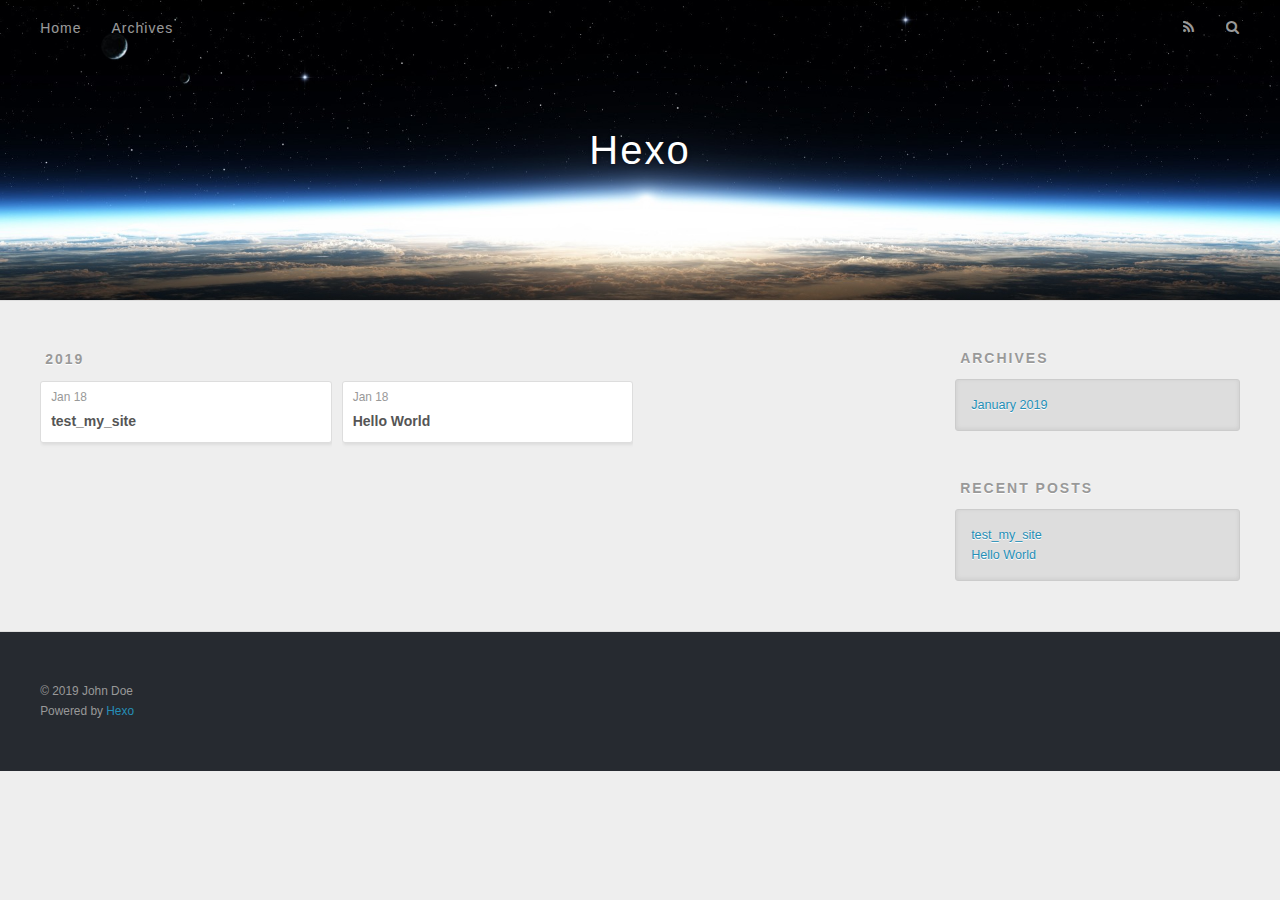
==== archives/index.html @ bf6354a6 "Site updated: 2019-01-18 15:36:28" ====
<!DOCTYPE html>
<html>
<head><meta name="generator" content="Hexo 3.8.0">
  <meta charset="utf-8">
  

  
  <title>Archives | Hexo</title>
  <meta name="viewport" content="width=device-width, initial-scale=1, maximum-scale=1">
  <meta property="og:type" content="website">
<meta property="og:title" content="Hexo">
<meta property="og:url" content="http://yoursite.com/archives/index.html">
<meta property="og:site_name" content="Hexo">
<meta property="og:locale" content="default">
<meta name="twitter:card" content="summary">
<meta name="twitter:title" content="Hexo">
  
    <link rel="alternate" href="/atom.xml" title="Hexo" type="application/atom+xml">
  
  
    <link rel="icon" href="/favicon.png">
  
  
    <link href="//fonts.googleapis.com/css?family=Source+Code+Pro" rel="stylesheet" type="text/css">
  
  <link rel="stylesheet" href="/css/style.css">
</head>
</html>
<body>
  <div id="container">
    <div id="wrap">
      <header id="header">
  <div id="banner"></div>
  <div id="header-outer" class="outer">
    <div id="header-title" class="inner">
      <h1 id="logo-wrap">
        <a href="/" id="logo">Hexo</a>
      </h1>
      
    </div>
    <div id="header-inner" class="inner">
      <nav id="main-nav">
        <a id="main-nav-toggle" class="nav-icon"></a>
        
          <a class="main-nav-link" href="/">Home</a>
        
          <a class="main-nav-link" href="/archives">Archives</a>
        
      </nav>
      <nav id="sub-nav">
        
          <a id="nav-rss-link" class="nav-icon" href="/atom.xml" title="RSS Feed"></a>
        
        <a id="nav-search-btn" class="nav-icon" title="Search"></a>
      </nav>
      <div id="search-form-wrap">
        <form action="//google.com/search" method="get" accept-charset="UTF-8" class="search-form"><input type="search" name="q" class="search-form-input" placeholder="Search"><button type="submit" class="search-form-submit">&#xF002;</button><input type="hidden" name="sitesearch" value="http://yoursite.com"></form>
      </div>
    </div>
  </div>
</header>
      <div class="outer">
        <section id="main">
  
  
    
    
      
      
      <section class="archives-wrap">
        <div class="archive-year-wrap">
          <a href="/archives/2019" class="archive-year">2019</a>
        </div>
        <div class="archives">
    
    <article class="archive-article archive-type-post">
  <div class="archive-article-inner">
    <header class="archive-article-header">
      <a href="/2019/01/18/test-my-site/" class="archive-article-date">
  <time datetime="2019-01-18T02:14:24.000Z" itemprop="datePublished">Jan 18</time>
</a>
      
  
    <h1 itemprop="name">
      <a class="archive-article-title" href="/2019/01/18/test-my-site/">test_my_site</a>
    </h1>
  

    </header>
  </div>
</article>
  
    
    
    <article class="archive-article archive-type-post">
  <div class="archive-article-inner">
    <header class="archive-article-header">
      <a href="/2019/01/18/hello-world/" class="archive-article-date">
  <time datetime="2019-01-18T02:12:15.030Z" itemprop="datePublished">Jan 18</time>
</a>
      
  
    <h1 itemprop="name">
      <a class="archive-article-title" href="/2019/01/18/hello-world/">Hello World</a>
    </h1>
  

    </header>
  </div>
</article>
  
  
    </div></section>
  


</section>
        
          <aside id="sidebar">
  
    

  
    

  
    
  
    
  <div class="widget-wrap">
    <h3 class="widget-title">Archives</h3>
    <div class="widget">
      <ul class="archive-list"><li class="archive-list-item"><a class="archive-list-link" href="/archives/2019/01/">January 2019</a></li></ul>
    </div>
  </div>


  
    
  <div class="widget-wrap">
    <h3 class="widget-title">Recent Posts</h3>
    <div class="widget">
      <ul>
        
          <li>
            <a href="/2019/01/18/test-my-site/">test_my_site</a>
          </li>
        
          <li>
            <a href="/2019/01/18/hello-world/">Hello World</a>
          </li>
        
      </ul>
    </div>
  </div>

  
</aside>
        
      </div>
      <footer id="footer">
  
  <div class="outer">
    <div id="footer-info" class="inner">
      &copy; 2019 John Doe<br>
      Powered by <a href="http://hexo.io/" target="_blank">Hexo</a>
    </div>
  </div>
</footer>
    </div>
    <nav id="mobile-nav">
  
    <a href="/" class="mobile-nav-link">Home</a>
  
    <a href="/archives" class="mobile-nav-link">Archives</a>
  
</nav>
    

<script src="//ajax.googleapis.com/ajax/libs/jquery/2.0.3/jquery.min.js"></script>


  <link rel="stylesheet" href="/fancybox/jquery.fancybox.css">
  <script src="/fancybox/jquery.fancybox.pack.js"></script>


<script src="/js/script.js"></script>



  </div>
</body>
</html>
---- css/style.css ----
body {
  width: 100%;
}
body:before,
body:after {
  content: "";
  display: table;
}
body:after {
  clear: both;
}
html,
body,
div,
span,
applet,
object,
iframe,
h1,
h2,
h3,
h4,
h5,
h6,
p,
blockquote,
pre,
a,
abbr,
acronym,
address,
big,
cite,
code,
del,
dfn,
em,
img,
ins,
kbd,
q,
s,
samp,
small,
strike,
strong,
sub,
sup,
tt,
var,
dl,
dt,
dd,
ol,
ul,
li,
fieldset,
form,
label,
legend,
table,
caption,
tbody,
tfoot,
thead,
tr,
th,
td {
  margin: 0;
  padding: 0;
  border: 0;
  outline: 0;
  font-weight: inherit;
  font-style: inherit;
  font-family: inherit;
  font-size: 100%;
  vertical-align: baseline;
}
body {
  line-height: 1;
  color: #000;
  background: #fff;
}
ol,
ul {
  list-style: none;
}
table {
  border-collapse: separate;
  border-spacing: 0;
  vertical-align: middle;
}
caption,
th,
td {
  text-align: left;
  font-weight: normal;
  vertical-align: middle;
}
a img {
  border: none;
}
input,
button {
  margin: 0;
  padding: 0;
}
input::-moz-focus-inner,
button::-moz-focus-inner {
  border: 0;
  padding: 0;
}
@font-face {
  font-family: FontAwesome;
  font-style: normal;
  font-weight: normal;
  src: url("fonts/fontawesome-webfont.eot?v=#4.0.3");
  src: url("fonts/fontawesome-webfont.eot?#iefix&v=#4.0.3") format("embedded-opentype"), url("fonts/fontawesome-webfont.woff?v=#4.0.3") format("woff"), url("fonts/fontawesome-webfont.ttf?v=#4.0.3") format("truetype"), url("fonts/fontawesome-webfont.svg#fontawesomeregular?v=#4.0.3") format("svg");
}
html,
body,
#container {
  height: 100%;
}
body {
  background: #eee;
  font: 14px -apple-system, BlinkMacSystemFont, "Segoe UI", "Roboto", "Oxygen", "Ubuntu", "Cantarell", "Fira Sans", "Droid Sans", "Helvetica Neue", sans-serif;
  -webkit-text-size-adjust: 100%;
}
.outer {
  max-width: 1220px;
  margin: 0 auto;
  padding: 0 20px;
}
.outer:before,
.outer:after {
  content: "";
  display: table;
}
.outer:after {
  clear: both;
}
.inner {
  display: inline;
  float: left;
  width: 98.33333333333333%;
  margin: 0 0.833333333333333%;
}
.left,
.alignleft {
  float: left;
}
.right,
.alignright {
  float: right;
}
.clear {
  clear: both;
}
#container {
  position: relative;
}
.mobile-nav-on {
  overflow: hidden;
}
#wrap {
  height: 100%;
  width: 100%;
  position: absolute;
  top: 0;
  left: 0;
  -webkit-transition: 0.2s ease-out;
  -moz-transition: 0.2s ease-out;
  -ms-transition: 0.2s ease-out;
  transition: 0.2s ease-out;
  z-index: 1;
  background: #eee;
}
.mobile-nav-on #wrap {
  left: 280px;
}
@media screen and (min-width: 768px) {
  #main {
    display: inline;
    float: left;
    width: 73.33333333333333%;
    margin: 0 0.833333333333333%;
  }
}
.article-date,
.article-category-link,
.archive-year,
.widget-title {
  text-decoration: none;
  text-transform: uppercase;
  letter-spacing: 2px;
  color: #999;
  margin-bottom: 1em;
  margin-left: 5px;
  line-height: 1em;
  text-shadow: 0 1px #fff;
  font-weight: bold;
}
.article-inner,
.archive-article-inner {
  background: #fff;
  -webkit-box-shadow: 1px 2px 3px #ddd;
  box-shadow: 1px 2px 3px #ddd;
  border: 1px solid #ddd;
  border-radius: 3px;
}
.article-entry h1,
.widget h1 {
  font-size: 2em;
}
.article-entry h2,
.widget h2 {
  font-size: 1.5em;
}
.article-entry h3,
.widget h3 {
  font-size: 1.3em;
}
.article-entry h4,
.widget h4 {
  font-size: 1.2em;
}
.article-entry h5,
.widget h5 {
  font-size: 1em;
}
.article-entry h6,
.widget h6 {
  font-size: 1em;
  color: #999;
}
.article-entry hr,
.widget hr {
  border: 1px dashed #ddd;
}
.article-entry strong,
.widget strong {
  font-weight: bold;
}
.article-entry em,
.widget em,
.article-entry cite,
.widget cite {
  font-style: italic;
}
.article-entry sup,
.widget sup,
.article-entry sub,
.widget sub {
  font-size: 0.75em;
  line-height: 0;
  position: relative;
  vertical-align: baseline;
}
.article-entry sup,
.widget sup {
  top: -0.5em;
}
.article-entry sub,
.widget sub {
  bottom: -0.2em;
}
.article-entry small,
.widget small {
  font-size: 0.85em;
}
.article-entry acronym,
.widget acronym,
.article-entry abbr,
.widget abbr {
  border-bottom: 1px dotted;
}
.article-entry ul,
.widget ul,
.article-entry ol,
.widget ol,
.article-entry dl,
.widget dl {
  margin: 0 20px;
  line-height: 1.6em;
}
.article-entry ul ul,
.widget ul ul,
.article-entry ol ul,
.widget ol ul,
.article-entry ul ol,
.widget ul ol,
.article-entry ol ol,
.widget ol ol {
  margin-top: 0;
  margin-bottom: 0;
}
.article-entry ul,
.widget ul {
  list-style: disc;
}
.article-entry ol,
.widget ol {
  list-style: decimal;
}
.article-entry dt,
.widget dt {
  font-weight: bold;
}
#header {
  height: 300px;
  position: relative;
  border-bottom: 1px solid #ddd;
}
#header:before,
#header:after {
  content: "";
  position: absolute;
  left: 0;
  right: 0;
  height: 40px;
}
#header:before {
  top: 0;
  background: -webkit-linear-gradient(rgba(0,0,0,0.2), transparent);
  background: -moz-linear-gradient(rgba(0,0,0,0.2), transparent);
  background: -ms-linear-gradient(rgba(0,0,0,0.2), transparent);
  background: linear-gradient(rgba(0,0,0,0.2), transparent);
}
#header:after {
  bottom: 0;
  background: -webkit-linear-gradient(transparent, rgba(0,0,0,0.2));
  background: -moz-linear-gradient(transparent, rgba(0,0,0,0.2));
  background: -ms-linear-gradient(transparent, rgba(0,0,0,0.2));
  background: linear-gradient(transparent, rgba(0,0,0,0.2));
}
#header-outer {
  height: 100%;
  position: relative;
}
#header-inner {
  position: relative;
  overflow: hidden;
}
#banner {
  position: absolute;
  top: 0;
  left: 0;
  width: 100%;
  height: 100%;
  background: url("images/banner.jpg") center #000;
  -webkit-background-size: cover;
  -moz-background-size: cover;
  background-size: cover;
  z-index: -1;
}
#header-title {
  text-align: center;
  height: 40px;
  position: absolute;
  top: 50%;
  left: 0;
  margin-top: -20px;
}
#logo,
#subtitle {
  text-decoration: none;
  color: #fff;
  font-weight: 300;
  text-shadow: 0 1px 4px rgba(0,0,0,0.3);
}
#logo {
  font-size: 40px;
  line-height: 40px;
  letter-spacing: 2px;
}
#subtitle {
  font-size: 16px;
  line-height: 16px;
  letter-spacing: 1px;
}
#subtitle-wrap {
  margin-top: 16px;
}
#main-nav {
  float: left;
  margin-left: -15px;
}
.nav-icon,
.main-nav-link {
  float: left;
  color: #fff;
  opacity: 0.6;
  text-decoration: none;
  text-shadow: 0 1px rgba(0,0,0,0.2);
  -webkit-transition: opacity 0.2s;
  -moz-transition: opacity 0.2s;
  -ms-transition: opacity 0.2s;
  transition: opacity 0.2s;
  display: block;
  padding: 20px 15px;
}
.nav-icon:hover,
.main-nav-link:hover {
  opacity: 1;
}
.nav-icon {
  font-family: FontAwesome;
  text-align: center;
  font-size: 14px;
  width: 14px;
  height: 14px;
  padding: 20px 15px;
  position: relative;
  cursor: pointer;
}
.main-nav-link {
  font-weight: 300;
  letter-spacing: 1px;
}
@media screen and (max-width: 479px) {
  .main-nav-link {
    display: none;
  }
}
#main-nav-toggle {
  display: none;
}
#main-nav-toggle:before {
  content: "\f0c9";
}
@media screen and (max-width: 479px) {
  #main-nav-toggle {
    display: block;
  }
}
#sub-nav {
  float: right;
  margin-right: -15px;
}
#nav-rss-link:before {
  content: "\f09e";
}
#nav-search-btn:before {
  content: "\f002";
}
#search-form-wrap {
  position: absolute;
  top: 15px;
  width: 150px;
  height: 30px;
  right: -150px;
  opacity: 0;
  -webkit-transition: 0.2s ease-out;
  -moz-transition: 0.2s ease-out;
  -ms-transition: 0.2s ease-out;
  transition: 0.2s ease-out;
}
#search-form-wrap.on {
  opacity: 1;
  right: 0;
}
@media screen and (max-width: 479px) {
  #search-form-wrap {
    width: 100%;
    right: -100%;
  }
}
.search-form {
  position: absolute;
  top: 0;
  left: 0;
  right: 0;
  background: #fff;
  padding: 5px 15px;
  border-radius: 15px;
  -webkit-box-shadow: 0 0 10px rgba(0,0,0,0.3);
  box-shadow: 0 0 10px rgba(0,0,0,0.3);
}
.search-form-input {
  border: none;
  background: none;
  color: #555;
  width: 100%;
  font: 13px -apple-system, BlinkMacSystemFont, "Segoe UI", "Roboto", "Oxygen", "Ubuntu", "Cantarell", "Fira Sans", "Droid Sans", "Helvetica Neue", sans-serif;
  outline: none;
}
.search-form-input::-webkit-search-results-decoration,
.search-form-input::-webkit-search-cancel-button {
  -webkit-appearance: none;
}
.search-form-submit {
  position: absolute;
  top: 50%;
  right: 10px;
  margin-top: -7px;
  font: 13px FontAwesome;
  border: none;
  background: none;
  color: #bbb;
  cursor: pointer;
}
.search-form-submit:hover,
.search-form-submit:focus {
  color: #777;
}
.article {
  margin: 50px 0;
}
.article-inner {
  overflow: hidden;
}
.article-meta:before,
.article-meta:after {
  content: "";
  display: table;
}
.article-meta:after {
  clear: both;
}
.article-date {
  float: left;
}
.article-category {
  float: left;
  line-height: 1em;
  color: #ccc;
  text-shadow: 0 1px #fff;
  margin-left: 8px;
}
.article-category:before {
  content: "\2022";
}
.article-category-link {
  margin: 0 12px 1em;
}
.article-header {
  padding: 20px 20px 0;
}
.article-title {
  text-decoration: none;
  font-size: 2em;
  font-weight: bold;
  color: #555;
  line-height: 1.1em;
  -webkit-transition: color 0.2s;
  -moz-transition: color 0.2s;
  -ms-transition: color 0.2s;
  transition: color 0.2s;
}
a.article-title:hover {
  color: #258fb8;
}
.article-entry {
  color: #555;
  padding: 0 20px;
}
.article-entry:before,
.article-entry:after {
  content: "";
  display: table;
}
.article-entry:after {
  clear: both;
}
.article-entry p,
.article-entry table {
  line-height: 1.6em;
  margin: 1.6em 0;
}
.article-entry h1,
.article-entry h2,
.article-entry h3,
.article-entry h4,
.article-entry h5,
.article-entry h6 {
  font-weight: bold;
}
.article-entry h1,
.article-entry h2,
.article-entry h3,
.article-entry h4,
.article-entry h5,
.article-entry h6 {
  line-height: 1.1em;
  margin: 1.1em 0;
}
.article-entry a {
  color: #258fb8;
  text-decoration: none;
}
.article-entry a:hover {
  text-decoration: underline;
}
.article-entry ul,
.article-entry ol,
.article-entry dl {
  margin-top: 1.6em;
  margin-bottom: 1.6em;
}
.article-entry img,
.article-entry video {
  max-width: 100%;
  height: auto;
  display: block;
  margin: auto;
}
.article-entry iframe {
  border: none;
}
.article-entry table {
  width: 100%;
  border-collapse: collapse;
  border-spacing: 0;
}
.article-entry th {
  font-weight: bold;
  border-bottom: 3px solid #ddd;
  padding-bottom: 0.5em;
}
.article-entry td {
  border-bottom: 1px solid #ddd;
  padding: 10px 0;
}
.article-entry blockquote {
  font-family: Georgia, "Times New Roman", serif;
  font-size: 1.4em;
  margin: 1.6em 20px;
  text-align: center;
}
.article-entry blockquote footer {
  font-size: 14px;
  margin: 1.6em 0;
  font-family: -apple-system, BlinkMacSystemFont, "Segoe UI", "Roboto", "Oxygen", "Ubuntu", "Cantarell", "Fira Sans", "Droid Sans", "Helvetica Neue", sans-serif;
}
.article-entry blockquote footer cite:before {
  content: "—";
  padding: 0 0.5em;
}
.article-entry .pullquote {
  text-align: left;
  width: 45%;
  margin: 0;
}
.article-entry .pullquote.left {
  margin-left: 0.5em;
  margin-right: 1em;
}
.article-entry .pullquote.right {
  margin-right: 0.5em;
  margin-left: 1em;
}
.article-entry .caption {
  color: #999;
  display: block;
  font-size: 0.9em;
  margin-top: 0.5em;
  position: relative;
  text-align: center;
}
.article-entry .video-container {
  position: relative;
  padding-top: 56.25%;
  height: 0;
  overflow: hidden;
}
.article-entry .video-container iframe,
.article-entry .video-container object,
.article-entry .video-container embed {
  position: absolute;
  top: 0;
  left: 0;
  width: 100%;
  height: 100%;
  margin-top: 0;
}
.article-more-link a {
  display: inline-block;
  line-height: 1em;
  padding: 6px 15px;
  border-radius: 15px;
  background: #eee;
  color: #999;
  text-shadow: 0 1px #fff;
  text-decoration: none;
}
.article-more-link a:hover {
  background: #258fb8;
  color: #fff;
  text-decoration: none;
  text-shadow: 0 1px #1e7293;
}
.article-footer {
  font-size: 0.85em;
  line-height: 1.6em;
  border-top: 1px solid #ddd;
  padding-top: 1.6em;
  margin: 0 20px 20px;
}
.article-footer:before,
.article-footer:after {
  content: "";
  display: table;
}
.article-footer:after {
  clear: both;
}
.article-footer a {
  color: #999;
  text-decoration: none;
}
.article-footer a:hover {
  color: #555;
}
.article-tag-list-item {
  float: left;
  margin-right: 10px;
}
.article-tag-list-link:before {
  content: "#";
}
.article-comment-link {
  float: right;
}
.article-comment-link:before {
  content: "\f075";
  font-family: FontAwesome;
  padding-right: 8px;
}
.article-share-link {
  cursor: pointer;
  float: right;
  margin-left: 20px;
}
.article-share-link:before {
  content: "\f064";
  font-family: FontAwesome;
  padding-right: 6px;
}
#article-nav {
  position: relative;
}
#article-nav:before,
#article-nav:after {
  content: "";
  display: table;
}
#article-nav:after {
  clear: both;
}
@media screen and (min-width: 768px) {
  #article-nav {
    margin: 50px 0;
  }
  #article-nav:before {
    width: 8px;
    height: 8px;
    position: absolute;
    top: 50%;
    left: 50%;
    margin-top: -4px;
    margin-left: -4px;
    content: "";
    border-radius: 50%;
    background: #ddd;
    -webkit-box-shadow: 0 1px 2px #fff;
    box-shadow: 0 1px 2px #fff;
  }
}
.article-nav-link-wrap {
  text-decoration: none;
  text-shadow: 0 1px #fff;
  color: #999;
  -webkit-box-sizing: border-box;
  -moz-box-sizing: border-box;
  box-sizing: border-box;
  margin-top: 50px;
  text-align: center;
  display: block;
}
.article-nav-link-wrap:hover {
  color: #555;
}
@media screen and (min-width: 768px) {
  .article-nav-link-wrap {
    width: 50%;
    margin-top: 0;
  }
}
@media screen and (min-width: 768px) {
  #article-nav-newer {
    float: left;
    text-align: right;
    padding-right: 20px;
  }
}
@media screen and (min-width: 768px) {
  #article-nav-older {
    float: right;
    text-align: left;
    padding-left: 20px;
  }
}
.article-nav-caption {
  text-transform: uppercase;
  letter-spacing: 2px;
  color: #ddd;
  line-height: 1em;
  font-weight: bold;
}
#article-nav-newer .article-nav-caption {
  margin-right: -2px;
}
.article-nav-title {
  font-size: 0.85em;
  line-height: 1.6em;
  margin-top: 0.5em;
}
.article-share-box {
  position: absolute;
  display: none;
  background: #fff;
  -webkit-box-shadow: 1px 2px 10px rgba(0,0,0,0.2);
  box-shadow: 1px 2px 10px rgba(0,0,0,0.2);
  border-radius: 3px;
  margin-left: -145px;
  overflow: hidden;
  z-index: 1;
}
.article-share-box.on {
  display: block;
}
.article-share-input {
  width: 100%;
  background: none;
  -webkit-box-sizing: border-box;
  -moz-box-sizing: border-box;
  box-sizing: border-box;
  font: 14px -apple-system, BlinkMacSystemFont, "Segoe UI", "Roboto", "Oxygen", "Ubuntu", "Cantarell", "Fira Sans", "Droid Sans", "Helvetica Neue", sans-serif;
  padding: 0 15px;
  color: #555;
  outline: none;
  border: 1px solid #ddd;
  border-radius: 3px 3px 0 0;
  height: 36px;
  line-height: 36px;
}
.article-share-links {
  background: #eee;
}
.article-share-links:before,
.article-share-links:after {
  content: "";
  display: table;
}
.article-share-links:after {
  clear: both;
}
.article-share-twitter,
.article-share-facebook,
.article-share-pinterest,
.article-share-google {
  width: 50px;
  height: 36px;
  display: block;
  float: left;
  position: relative;
  color: #999;
  text-shadow: 0 1px #fff;
}
.article-share-twitter:before,
.article-share-facebook:before,
.article-share-pinterest:before,
.article-share-google:before {
  font-size: 20px;
  font-family: FontAwesome;
  width: 20px;
  height: 20px;
  position: absolute;
  top: 50%;
  left: 50%;
  margin-top: -10px;
  margin-left: -10px;
  text-align: center;
}
.article-share-twitter:hover,
.article-share-facebook:hover,
.article-share-pinterest:hover,
.article-share-google:hover {
  color: #fff;
}
.article-share-twitter:before {
  content: "\f099";
}
.article-share-twitter:hover {
  background: #00aced;
  text-shadow: 0 1px #008abe;
}
.article-share-facebook:before {
  content: "\f09a";
}
.article-share-facebook:hover {
  background: #3b5998;
  text-shadow: 0 1px #2f477a;
}
.article-share-pinterest:before {
  content: "\f0d2";
}
.article-share-pinterest:hover {
  background: #cb2027;
  text-shadow: 0 1px #a21a1f;
}
.article-share-google:before {
  content: "\f0d5";
}
.article-share-google:hover {
  background: #dd4b39;
  text-shadow: 0 1px #be3221;
}
.article-gallery {
  background: #000;
  position: relative;
}
.article-gallery-photos {
  position: relative;
  overflow: hidden;
}
.article-gallery-img {
  display: none;
  max-width: 100%;
}
.article-gallery-img:first-child {
  display: block;
}
.article-gallery-img.loaded {
  position: absolute;
  display: block;
}
.article-gallery-img img {
  display: block;
  max-width: 100%;
  margin: 0 auto;
}
#comments {
  background: #fff;
  -webkit-box-shadow: 1px 2px 3px #ddd;
  box-shadow: 1px 2px 3px #ddd;
  padding: 20px;
  border: 1px solid #ddd;
  border-radius: 3px;
  margin: 50px 0;
}
#comments a {
  color: #258fb8;
}
.archives-wrap {
  margin: 50px 0;
}
.archives:before,
.archives:after {
  content: "";
  display: table;
}
.archives:after {
  clear: both;
}
.archive-year-wrap {
  margin-bottom: 1em;
}
.archives {
  -webkit-column-gap: 10px;
  -moz-column-gap: 10px;
  column-gap: 10px;
}
@media screen and (min-width: 480px) and (max-width: 767px) {
  .archives {
    -webkit-column-count: 2;
    -moz-column-count: 2;
    column-count: 2;
  }
}
@media screen and (min-width: 768px) {
  .archives {
    -webkit-column-count: 3;
    -moz-column-count: 3;
    column-count: 3;
  }
}
.archive-article {
  -webkit-column-break-inside: avoid;
  page-break-inside: avoid;
  overflow: hidden;
  break-inside: avoid-column;
}
.archive-article-inner {
  padding: 10px;
  margin-bottom: 15px;
}
.archive-article-title {
  text-decoration: none;
  font-weight: bold;
  color: #555;
  -webkit-transition: color 0.2s;
  -moz-transition: color 0.2s;
  -ms-transition: color 0.2s;
  transition: color 0.2s;
  line-height: 1.6em;
}
.archive-article-title:hover {
  color: #258fb8;
}
.archive-article-footer {
  margin-top: 1em;
}
.archive-article-date {
  color: #999;
  text-decoration: none;
  font-size: 0.85em;
  line-height: 1em;
  margin-bottom: 0.5em;
  display: block;
}
#page-nav {
  margin: 50px auto;
  background: #fff;
  -webkit-box-shadow: 1px 2px 3px #ddd;
  box-shadow: 1px 2px 3px #ddd;
  border: 1px solid #ddd;
  border-radius: 3px;
  text-align: center;
  color: #999;
  overflow: hidden;
}
#page-nav:before,
#page-nav:after {
  content: "";
  display: table;
}
#page-nav:after {
  clear: both;
}
#page-nav a,
#page-nav span {
  padding: 10px 20px;
  line-height: 1;
  height: 2ex;
}
#page-nav a {
  color: #999;
  text-decoration: none;
}
#page-nav a:hover {
  background: #999;
  color: #fff;
}
#page-nav .prev {
  float: left;
}
#page-nav .next {
  float: right;
}
#page-nav .page-number {
  display: inline-block;
}
@media screen and (max-width: 479px) {
  #page-nav .page-number {
    display: none;
  }
}
#page-nav .current {
  color: #555;
  font-weight: bold;
}
#page-nav .space {
  color: #ddd;
}
#footer {
  background: #262a30;
  padding: 50px 0;
  border-top: 1px solid #ddd;
  color: #999;
}
#footer a {
  color: #258fb8;
  text-decoration: none;
}
#footer a:hover {
  text-decoration: underline;
}
#footer-info {
  line-height: 1.6em;
  font-size: 0.85em;
}
.article-entry pre,
.article-entry .highlight {
  background: #2d2d2d;
  margin: 0 -20px;
  padding: 15px 20px;
  border-style: solid;
  border-color: #ddd;
  border-width: 1px 0;
  overflow: auto;
  color: #ccc;
  line-height: 22.400000000000002px;
}
.article-entry .highlight .gutter pre,
.article-entry .gist .gist-file .gist-data .line-numbers {
  color: #666;
  font-size: 0.85em;
}
.article-entry pre,
.article-entry code {
  font-family: "Source Code Pro", Consolas, Monaco, Menlo, Consolas, monospace;
}
.article-entry code {
  background: #eee;
  text-shadow: 0 1px #fff;
  padding: 0 0.3em;
}
.article-entry pre code {
  background: none;
  text-shadow: none;
  padding: 0;
}
.article-entry .highlight pre {
  border: none;
  margin: 0;
  padding: 0;
}
.article-entry .highlight table {
  margin: 0;
  width: auto;
}
.article-entry .highlight td {
  border: none;
  padding: 0;
}
.article-entry .highlight figcaption {
  font-size: 0.85em;
  color: #999;
  line-height: 1em;
  margin-bottom: 1em;
}
.article-entry .highlight figcaption:before,
.article-entry .highlight figcaption:after {
  content: "";
  display: table;
}
.article-entry .highlight figcaption:after {
  clear: both;
}
.article-entry .highlight figcaption a {
  float: right;
}
.article-entry .highlight .gutter pre {
  text-align: right;
  padding-right: 20px;
}
.article-entry .highlight .line {
  height: 22.400000000000002px;
}
.article-entry .highlight .line.marked {
  background: #515151;
}
.article-entry .gist {
  margin: 0 -20px;
  border-style: solid;
  border-color: #ddd;
  border-width: 1px 0;
  background: #2d2d2d;
  padding: 15px 20px 15px 0;
}
.article-entry .gist .gist-file {
  border: none;
  font-family: "Source Code Pro", Consolas, Monaco, Menlo, Consolas, monospace;
  margin: 0;
}
.article-entry .gist .gist-file .gist-data {
  background: none;
  border: none;
}
.article-entry .gist .gist-file .gist-data .line-numbers {
  background: none;
  border: none;
  padding: 0 20px 0 0;
}
.article-entry .gist .gist-file .gist-data .line-data {
  padding: 0 !important;
}
.article-entry .gist .gist-file .highlight {
  margin: 0;
  padding: 0;
  border: none;
}
.article-entry .gist .gist-file .gist-meta {
  background: #2d2d2d;
  color: #999;
  font: 0.85em -apple-system, BlinkMacSystemFont, "Segoe UI", "Roboto", "Oxygen", "Ubuntu", "Cantarell", "Fira Sans", "Droid Sans", "Helvetica Neue", sans-serif;
  text-shadow: 0 0;
  padding: 0;
  margin-top: 1em;
  margin-left: 20px;
}
.article-entry .gist .gist-file .gist-meta a {
  color: #258fb8;
  font-weight: normal;
}
.article-entry .gist .gist-file .gist-meta a:hover {
  text-decoration: underline;
}
pre .comment,
pre .title {
  color: #999;
}
pre .variable,
pre .attribute,
pre .tag,
pre .regexp,
pre .ruby .constant,
pre .xml .tag .title,
pre .xml .pi,
pre .xml .doctype,
pre .html .doctype,
pre .css .id,
pre .css .class,
pre .css .pseudo {
  color: #f2777a;
}
pre .number,
pre .preprocessor,
pre .built_in,
pre .literal,
pre .params,
pre .constant {
  color: #f99157;
}
pre .class,
pre .ruby .class .title,
pre .css .rules .attribute {
  color: #9c9;
}
pre .string,
pre .value,
pre .inheritance,
pre .header,
pre .ruby .symbol,
pre .xml .cdata {
  color: #9c9;
}
pre .css .hexcolor {
  color: #6cc;
}
pre .function,
pre .python .decorator,
pre .python .title,
pre .ruby .function .title,
pre .ruby .title .keyword,
pre .perl .sub,
pre .javascript .title,
pre .coffeescript .title {
  color: #69c;
}
pre .keyword,
pre .javascript .function {
  color: #c9c;
}
@media screen and (max-width: 479px) {
  #mobile-nav {
    position: absolute;
    top: 0;
    left: 0;
    width: 280px;
    height: 100%;
    background: #191919;
    border-right: 1px solid #fff;
  }
}
@media screen and (max-width: 479px) {
  .mobile-nav-link {
    display: block;
    color: #999;
    text-decoration: none;
    padding: 15px 20px;
    font-weight: bold;
  }
  .mobile-nav-link:hover {
    color: #fff;
  }
}
@media screen and (min-width: 768px) {
  #sidebar {
    display: inline;
    float: left;
    width: 23.333333333333332%;
    margin: 0 0.833333333333333%;
  }
}
.widget-wrap {
  margin: 50px 0;
}
.widget {
  color: #777;
  text-shadow: 0 1px #fff;
  background: #ddd;
  -webkit-box-shadow: 0 -1px 4px #ccc inset;
  box-shadow: 0 -1px 4px #ccc inset;
  border: 1px solid #ccc;
  padding: 15px;
  border-radius: 3px;
}
.widget a {
  color: #258fb8;
  text-decoration: none;
}
.widget a:hover {
  text-decoration: underline;
}
.widget ul ul,
.widget ol ul,
.widget dl ul,
.widget ul ol,
.widget ol ol,
.widget dl ol,
.widget ul dl,
.widget ol dl,
.widget dl dl {
  margin-left: 15px;
  list-style: disc;
}
.widget {
  line-height: 1.6em;
  word-wrap: break-word;
  font-size: 0.9em;
}
.widget ul,
.widget ol {
  list-style: none;
  margin: 0;
}
.widget ul ul,
.widget ol ul,
.widget ul ol,
.widget ol ol {
  margin: 0 20px;
}
.widget ul ul,
.widget ol ul {
  list-style: disc;
}
.widget ul ol,
.widget ol ol {
  list-style: decimal;
}
.category-list-count,
.tag-list-count,
.archive-list-count {
  padding-left: 5px;
  color: #999;
  font-size: 0.85em;
}
.category-list-count:before,
.tag-list-count:before,
.archive-list-count:before {
  content: "(";
}
.category-list-count:after,
.tag-list-count:after,
.archive-list-count:after {
  content: ")";
}
.tagcloud a {
  margin-right: 5px;
  display: inline-block;
}
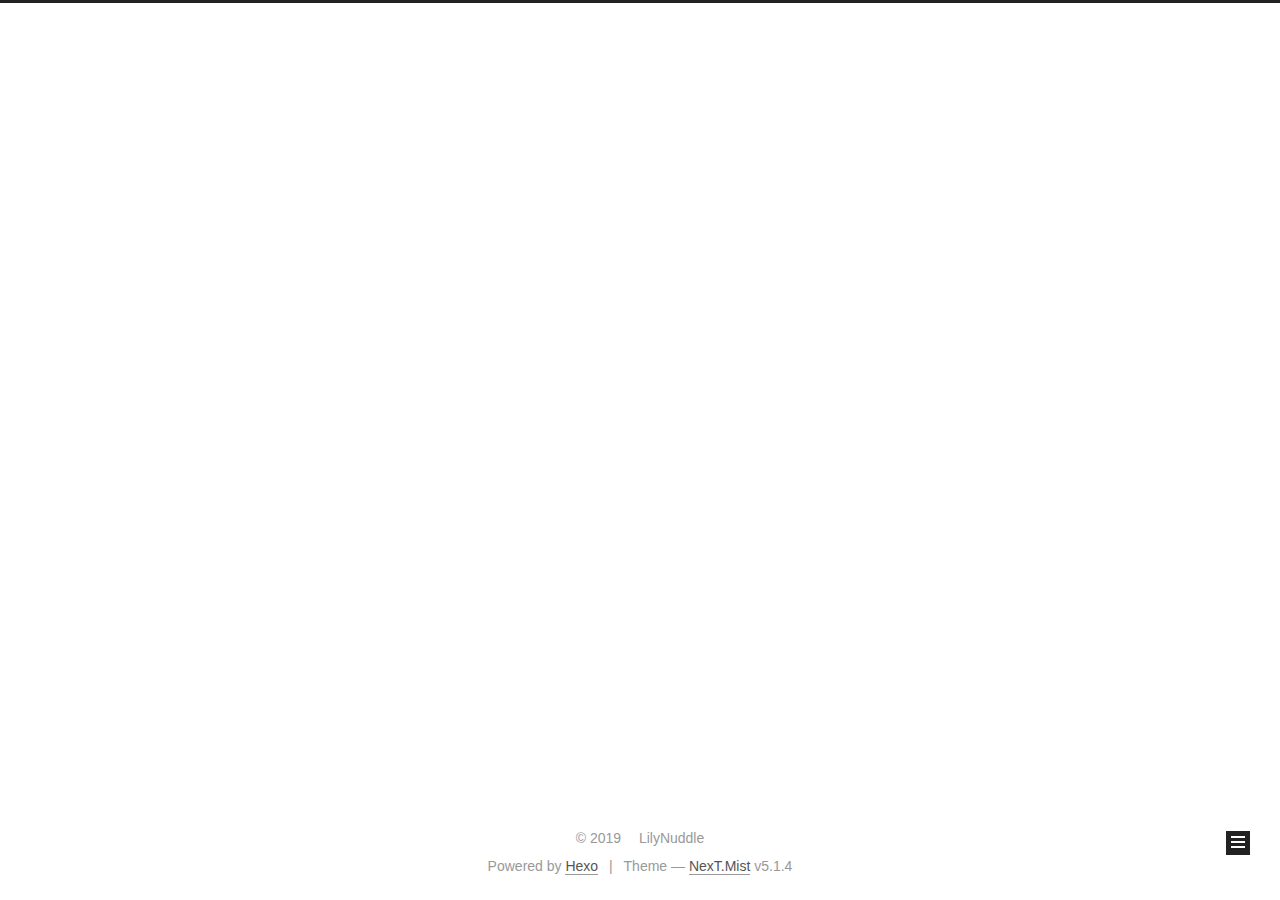
==== commit 587adce2: "Site updated: 2019-09-20 15:23:48" ====
--- a/archives/index.html
+++ b/archives/index.html
@@ -1,193 +1,584 @@
 <!DOCTYPE html>
-<html>
+
+
+
+  
+
+
+<html class="theme-next mist use-motion" lang="">
 <head><meta name="generator" content="Hexo 3.8.0">
-  <meta charset="utf-8">
-  
-
-  
-  <title>Archives | Hexo</title>
-  <meta name="viewport" content="width=device-width, initial-scale=1, maximum-scale=1">
-  <meta property="og:type" content="website">
+  <meta charset="UTF-8">
+<meta http-equiv="X-UA-Compatible" content="IE=edge">
+<meta name="viewport" content="width=device-width, initial-scale=1, maximum-scale=1">
+<meta name="theme-color" content="#222">
+
+
+
+
+
+
+
+
+
+<meta http-equiv="Cache-Control" content="no-transform">
+<meta http-equiv="Cache-Control" content="no-siteapp">
+
+
+
+
+
+
+
+
+
+
+
+
+
+
+
+
+  
+  
+  <link href="/lib/fancybox/source/jquery.fancybox.css?v=2.1.5" rel="stylesheet" type="text/css">
+
+
+
+
+
+
+
+<link href="/lib/font-awesome/css/font-awesome.min.css?v=4.6.2" rel="stylesheet" type="text/css">
+
+<link href="/css/main.css?v=5.1.4" rel="stylesheet" type="text/css">
+
+
+  <link rel="apple-touch-icon" sizes="180x180" href="/images/apple-touch-icon-next.png?v=5.1.4">
+
+
+  <link rel="icon" type="image/png" sizes="32x32" href="/images/favicon-32x32-next.png?v=5.1.4">
+
+
+  <link rel="icon" type="image/png" sizes="16x16" href="/images/favicon-16x16-next.png?v=5.1.4">
+
+
+  <link rel="mask-icon" href="/images/logo.svg?v=5.1.4" color="#222">
+
+
+
+
+
+  <meta name="keywords" content="Hexo, NexT">
+
+
+
+
+
+
+
+
+
+
+<meta property="og:type" content="website">
 <meta property="og:title" content="Hexo">
 <meta property="og:url" content="http://yoursite.com/archives/index.html">
 <meta property="og:site_name" content="Hexo">
 <meta property="og:locale" content="default">
 <meta name="twitter:card" content="summary">
 <meta name="twitter:title" content="Hexo">
-  
-    <link rel="alternate" href="/atom.xml" title="Hexo" type="application/atom+xml">
-  
-  
-    <link rel="icon" href="/favicon.png">
-  
-  
-    <link href="//fonts.googleapis.com/css?family=Source+Code+Pro" rel="stylesheet" type="text/css">
-  
-  <link rel="stylesheet" href="/css/style.css">
+
+
+
+<script type="text/javascript" id="hexo.configurations">
+  var NexT = window.NexT || {};
+  var CONFIG = {
+    root: '/',
+    scheme: 'Mist',
+    version: '5.1.4',
+    sidebar: {"position":"left","display":"post","offset":12,"b2t":false,"scrollpercent":false,"onmobile":false},
+    fancybox: true,
+    tabs: true,
+    motion: {"enable":true,"async":false,"transition":{"post_block":"fadeIn","post_header":"slideDownIn","post_body":"slideDownIn","coll_header":"slideLeftIn","sidebar":"slideUpIn"}},
+    duoshuo: {
+      userId: '0',
+      author: 'Author'
+    },
+    algolia: {
+      applicationID: '',
+      apiKey: '',
+      indexName: '',
+      hits: {"per_page":10},
+      labels: {"input_placeholder":"Search for Posts","hits_empty":"We didn't find any results for the search: ${query}","hits_stats":"${hits} results found in ${time} ms"}
+    }
+  };
+</script>
+
+
+
+  <link rel="canonical" href="http://yoursite.com/archives/">
+
+
+
+
+
+  <title>Archive | Hexo</title>
+  
+
+
+
+
+
+
+
+
 </head>
-</html>
-<body>
-  <div id="container">
-    <div id="wrap">
-      <header id="header">
-  <div id="banner"></div>
-  <div id="header-outer" class="outer">
-    <div id="header-title" class="inner">
-      <h1 id="logo-wrap">
-        <a href="/" id="logo">Hexo</a>
-      </h1>
-      
+
+<body itemscope="" itemtype="http://schema.org/WebPage" lang="default">
+
+  
+  
+    
+  
+
+  <div class="container sidebar-position-left page-archive">
+    <div class="headband"></div>
+
+    <header id="header" class="header" itemscope="" itemtype="http://schema.org/WPHeader">
+      <div class="header-inner"><div class="site-brand-wrapper">
+  <div class="site-meta ">
+    
+
+    <div class="custom-logo-site-title">
+      <a href="/" class="brand" rel="start">
+        <span class="logo-line-before"><i></i></span>
+        <span class="site-title">Hexo</span>
+        <span class="logo-line-after"><i></i></span>
+      </a>
     </div>
-    <div id="header-inner" class="inner">
-      <nav id="main-nav">
-        <a id="main-nav-toggle" class="nav-icon"></a>
-        
-          <a class="main-nav-link" href="/">Home</a>
-        
-          <a class="main-nav-link" href="/archives">Archives</a>
-        
-      </nav>
-      <nav id="sub-nav">
-        
-          <a id="nav-rss-link" class="nav-icon" href="/atom.xml" title="RSS Feed"></a>
-        
-        <a id="nav-search-btn" class="nav-icon" title="Search"></a>
-      </nav>
-      <div id="search-form-wrap">
-        <form action="//google.com/search" method="get" accept-charset="UTF-8" class="search-form"><input type="search" name="q" class="search-form-input" placeholder="Search"><button type="submit" class="search-form-submit">&#xF002;</button><input type="hidden" name="sitesearch" value="http://yoursite.com"></form>
+      
+        <p class="site-subtitle"></p>
+      
+  </div>
+
+  <div class="site-nav-toggle">
+    <button>
+      <span class="btn-bar"></span>
+      <span class="btn-bar"></span>
+      <span class="btn-bar"></span>
+    </button>
+  </div>
+</div>
+
+<nav class="site-nav">
+  
+
+  
+    <ul id="menu" class="menu">
+      
+        
+        <li class="menu-item menu-item-home">
+          <a href="/" rel="section">
+            
+              <i class="menu-item-icon fa fa-fw fa-home"></i> <br>
+            
+            Home
+          </a>
+        </li>
+      
+        
+        <li class="menu-item menu-item-archives">
+          <a href="/archives/" rel="section">
+            
+              <i class="menu-item-icon fa fa-fw fa-archive"></i> <br>
+            
+            Archives
+          </a>
+        </li>
+      
+
+      
+    </ul>
+  
+
+  
+</nav>
+
+
+
+ </div>
+    </header>
+
+    <main id="main" class="main">
+      <div class="main-inner">
+        <div class="content-wrap">
+          <div id="content" class="content">
+            
+
+  
+  
+  
+  <div class="post-block archive">
+    <div id="posts" class="posts-collapse">
+      <span class="archive-move-on"></span>
+
+      <span class="archive-page-counter">
+        
+        
+        
+          
+        
+        Um..! 2 posts in total. Keep on posting.
+      </span>
+
+      
+
+        
+        
+        
+
+        
+          
+          <div class="collection-title">
+            <h1 class="archive-year" id="archive-year-2019">2019</h1>
+          </div>
+        
+        
+
+        
+
+  <article class="post post-type-normal" itemscope="" itemtype="http://schema.org/Article">
+    <header class="post-header">
+
+      <h2 class="post-title">
+        
+            <a class="post-title-link" href="/2019/01/18/test-my-site/" itemprop="url">
+              
+                <span itemprop="name">test_my_site</span>
+              
+            </a>
+        
+      </h2>
+
+      <div class="post-meta">
+        <time class="post-time" itemprop="dateCreated" datetime="2019-01-18T10:14:24+08:00" content="2019-01-18">
+          01-18
+        </time>
       </div>
+
+    </header>
+  </article>
+
+
+
+      
+
+        
+        
+        
+
+        
+        
+
+        
+
+  <article class="post post-type-normal" itemscope="" itemtype="http://schema.org/Article">
+    <header class="post-header">
+
+      <h2 class="post-title">
+        
+            <a class="post-title-link" href="/2019/01/18/hello-world/" itemprop="url">
+              
+                <span itemprop="name">Hello World</span>
+              
+            </a>
+        
+      </h2>
+
+      <div class="post-meta">
+        <time class="post-time" itemprop="dateCreated" datetime="2019-01-18T10:12:15+08:00" content="2019-01-18">
+          01-18
+        </time>
+      </div>
+
+    </header>
+  </article>
+
+
+
+      
+
     </div>
   </div>
-</header>
-      <div class="outer">
-        <section id="main">
-  
-  
-    
-    
-      
-      
-      <section class="archives-wrap">
-        <div class="archive-year-wrap">
-          <a href="/archives/2019" class="archive-year">2019</a>
+  
+  
+  
+
+  
+
+
+
+          </div>
+          
+
+
+          
+
         </div>
-        <div class="archives">
-    
-    <article class="archive-article archive-type-post">
-  <div class="archive-article-inner">
-    <header class="archive-article-header">
-      <a href="/2019/01/18/test-my-site/" class="archive-article-date">
-  <time datetime="2019-01-18T02:14:24.000Z" itemprop="datePublished">Jan 18</time>
-</a>
-      
-  
-    <h1 itemprop="name">
-      <a class="archive-article-title" href="/2019/01/18/test-my-site/">test_my_site</a>
-    </h1>
-  
-
-    </header>
-  </div>
-</article>
-  
-    
-    
-    <article class="archive-article archive-type-post">
-  <div class="archive-article-inner">
-    <header class="archive-article-header">
-      <a href="/2019/01/18/hello-world/" class="archive-article-date">
-  <time datetime="2019-01-18T02:12:15.030Z" itemprop="datePublished">Jan 18</time>
-</a>
-      
-  
-    <h1 itemprop="name">
-      <a class="archive-article-title" href="/2019/01/18/hello-world/">Hello World</a>
-    </h1>
-  
-
-    </header>
-  </div>
-</article>
-  
-  
-    </div></section>
-  
-
-
-</section>
-        
-          <aside id="sidebar">
-  
-    
-
-  
-    
-
-  
-    
-  
-    
-  <div class="widget-wrap">
-    <h3 class="widget-title">Archives</h3>
-    <div class="widget">
-      <ul class="archive-list"><li class="archive-list-item"><a class="archive-list-link" href="/archives/2019/01/">January 2019</a></li></ul>
+        
+          
+  
+  <div class="sidebar-toggle">
+    <div class="sidebar-toggle-line-wrap">
+      <span class="sidebar-toggle-line sidebar-toggle-line-first"></span>
+      <span class="sidebar-toggle-line sidebar-toggle-line-middle"></span>
+      <span class="sidebar-toggle-line sidebar-toggle-line-last"></span>
     </div>
   </div>
 
-
-  
+  <aside id="sidebar" class="sidebar">
     
-  <div class="widget-wrap">
-    <h3 class="widget-title">Recent Posts</h3>
-    <div class="widget">
-      <ul>
-        
-          <li>
-            <a href="/2019/01/18/test-my-site/">test_my_site</a>
-          </li>
-        
-          <li>
-            <a href="/2019/01/18/hello-world/">Hello World</a>
-          </li>
-        
-      </ul>
+    <div class="sidebar-inner">
+
+      
+
+      
+
+      <section class="site-overview-wrap sidebar-panel sidebar-panel-active">
+        <div class="site-overview">
+          <div class="site-author motion-element" itemprop="author" itemscope="" itemtype="http://schema.org/Person">
+            
+              <p class="site-author-name" itemprop="name">LilyNuddle</p>
+              <p class="site-description motion-element" itemprop="description"></p>
+          </div>
+
+          <nav class="site-state motion-element">
+
+            
+              <div class="site-state-item site-state-posts">
+              
+                <a href="/archives/">
+              
+                  <span class="site-state-item-count">2</span>
+                  <span class="site-state-item-name">posts</span>
+                </a>
+              </div>
+            
+
+            
+
+            
+
+          </nav>
+
+          
+
+          
+
+          
+          
+
+          
+          
+
+          
+
+        </div>
+      </section>
+
+      
+
+      
+
     </div>
+  </aside>
+
+
+        
+      </div>
+    </main>
+
+    <footer id="footer" class="footer">
+      <div class="footer-inner">
+        <div class="copyright">&copy; <span itemprop="copyrightYear">2019</span>
+  <span class="with-love">
+    <i class="fa fa-user"></i>
+  </span>
+  <span class="author" itemprop="copyrightHolder">LilyNuddle</span>
+
+  
+</div>
+
+
+  <div class="powered-by">Powered by <a class="theme-link" target="_blank" href="https://hexo.io">Hexo</a></div>
+
+
+
+  <span class="post-meta-divider">|</span>
+
+
+
+  <div class="theme-info">Theme &mdash; <a class="theme-link" target="_blank" href="https://github.com/iissnan/hexo-theme-next">NexT.Mist</a> v5.1.4</div>
+
+
+
+
+        
+
+
+
+
+
+
+
+        
+      </div>
+    </footer>
+
+    
+      <div class="back-to-top">
+        <i class="fa fa-arrow-up"></i>
+        
+      </div>
+    
+
+    
+
   </div>
 
   
-</aside>
-        
-      </div>
-      <footer id="footer">
-  
-  <div class="outer">
-    <div id="footer-info" class="inner">
-      &copy; 2019 John Doe<br>
-      Powered by <a href="http://hexo.io/" target="_blank">Hexo</a>
-    </div>
-  </div>
-</footer>
-    </div>
-    <nav id="mobile-nav">
-  
-    <a href="/" class="mobile-nav-link">Home</a>
-  
-    <a href="/archives" class="mobile-nav-link">Archives</a>
-  
-</nav>
-    
-
-<script src="//ajax.googleapis.com/ajax/libs/jquery/2.0.3/jquery.min.js"></script>
-
-
-  <link rel="stylesheet" href="/fancybox/jquery.fancybox.css">
-  <script src="/fancybox/jquery.fancybox.pack.js"></script>
-
-
-<script src="/js/script.js"></script>
-
-
-
-  </div>
+
+<script type="text/javascript">
+  if (Object.prototype.toString.call(window.Promise) !== '[object Function]') {
+    window.Promise = null;
+  }
+</script>
+
+
+
+
+
+
+
+
+
+  
+
+
+
+
+
+
+
+
+
+
+
+
+  
+  
+    <script type="text/javascript" src="/lib/jquery/index.js?v=2.1.3"></script>
+  
+
+  
+  
+    <script type="text/javascript" src="/lib/fastclick/lib/fastclick.min.js?v=1.0.6"></script>
+  
+
+  
+  
+    <script type="text/javascript" src="/lib/jquery_lazyload/jquery.lazyload.js?v=1.9.7"></script>
+  
+
+  
+  
+    <script type="text/javascript" src="/lib/velocity/velocity.min.js?v=1.2.1"></script>
+  
+
+  
+  
+    <script type="text/javascript" src="/lib/velocity/velocity.ui.min.js?v=1.2.1"></script>
+  
+
+  
+  
+    <script type="text/javascript" src="/lib/fancybox/source/jquery.fancybox.pack.js?v=2.1.5"></script>
+  
+
+
+  
+
+
+  <script type="text/javascript" src="/js/src/utils.js?v=5.1.4"></script>
+
+  <script type="text/javascript" src="/js/src/motion.js?v=5.1.4"></script>
+
+
+
+  
+  
+
+  
+
+  
+
+
+  <script type="text/javascript" src="/js/src/bootstrap.js?v=5.1.4"></script>
+
+
+
+  
+
+
+  
+
+
+
+
+	
+
+
+
+
+
+  
+
+
+
+
+
+  
+
+
+
+
+
+
+
+
+
+
+
+
+  
+
+
+
+
+
+  
+
+  
+
+  
+
+  
+  
+
+  
+
+  
+
+  
+
 </body>
-</html>+</html>
--- a/css/main.css
+++ b/css/main.css
@@ -0,0 +1,2662 @@
+/* normalize.css v3.0.2 | MIT License | git.io/normalize */
+html {
+  font-family: sans-serif; /* 1 */
+  -ms-text-size-adjust: 100%; /* 2 */
+  -webkit-text-size-adjust: 100%; /* 2 */
+}
+body {
+  margin: 0;
+}
+article,
+aside,
+details,
+figcaption,
+figure,
+footer,
+header,
+hgroup,
+main,
+menu,
+nav,
+section,
+summary {
+  display: block;
+}
+audio,
+canvas,
+progress,
+video {
+  display: inline-block; /* 1 */
+  vertical-align: baseline; /* 2 */
+}
+audio:not([controls]) {
+  display: none;
+  height: 0;
+}
+[hidden],
+template {
+  display: none;
+}
+a {
+  background-color: transparent;
+}
+a:active,
+a:hover {
+  outline: 0;
+}
+abbr[title] {
+  border-bottom: 1px dotted;
+}
+b,
+strong {
+  font-weight: bold;
+}
+dfn {
+  font-style: italic;
+}
+h1 {
+  font-size: 2em;
+  margin: 0.67em 0;
+}
+mark {
+  background: #ff0;
+  color: #000;
+}
+small {
+  font-size: 80%;
+}
+sub,
+sup {
+  font-size: 75%;
+  line-height: 0;
+  position: relative;
+  vertical-align: baseline;
+}
+sup {
+  top: -0.5em;
+}
+sub {
+  bottom: -0.25em;
+}
+img {
+  border: 0;
+}
+svg:not(:root) {
+  overflow: hidden;
+}
+figure {
+  margin: 1em 40px;
+}
+hr {
+  -moz-box-sizing: content-box;
+  box-sizing: content-box;
+  height: 0;
+}
+pre {
+  overflow: auto;
+}
+code,
+kbd,
+pre,
+samp {
+  font-family: monospace, monospace;
+  font-size: 1em;
+}
+button,
+input,
+optgroup,
+select,
+textarea {
+  color: inherit; /* 1 */
+  font: inherit; /* 2 */
+  margin: 0; /* 3 */
+}
+button {
+  overflow: visible;
+}
+button,
+select {
+  text-transform: none;
+}
+button,
+html input[type="button"],
+input[type="reset"],
+input[type="submit"] {
+  -webkit-appearance: button; /* 2 */
+  cursor: pointer; /* 3 */
+}
+button[disabled],
+html input[disabled] {
+  cursor: default;
+}
+button::-moz-focus-inner,
+input::-moz-focus-inner {
+  border: 0;
+  padding: 0;
+}
+input {
+  line-height: normal;
+}
+input[type="checkbox"],
+input[type="radio"] {
+  box-sizing: border-box; /* 1 */
+  padding: 0; /* 2 */
+}
+input[type="number"]::-webkit-inner-spin-button,
+input[type="number"]::-webkit-outer-spin-button {
+  height: auto;
+}
+input[type="search"] {
+  -webkit-appearance: textfield; /* 1 */
+  -moz-box-sizing: content-box;
+  -webkit-box-sizing: content-box; /* 2 */
+  box-sizing: content-box;
+}
+input[type="search"]::-webkit-search-cancel-button,
+input[type="search"]::-webkit-search-decoration {
+  -webkit-appearance: none;
+}
+fieldset {
+  border: 1px solid #c0c0c0;
+  margin: 0 2px;
+  padding: 0.35em 0.625em 0.75em;
+}
+legend {
+  border: 0; /* 1 */
+  padding: 0; /* 2 */
+}
+textarea {
+  overflow: auto;
+}
+optgroup {
+  font-weight: bold;
+}
+table {
+  border-collapse: collapse;
+  border-spacing: 0;
+}
+td,
+th {
+  padding: 0;
+}
+::selection {
+  background: #262a30;
+  color: #fff;
+}
+body {
+  position: relative;
+  font-family: 'Lato', "PingFang SC", "Microsoft YaHei", sans-serif;
+  font-size: 14px;
+  line-height: 2;
+  color: #555;
+  background: #fff;
+}
+@media (max-width: 767px) {
+  body {
+    padding-right: 0 !important;
+  }
+}
+@media (min-width: 768px) and (max-width: 991px) {
+  body {
+    padding-right: 0 !important;
+  }
+}
+@media (min-width: 1600px) {
+  body {
+    font-size: 16px;
+  }
+}
+h1,
+h2,
+h3,
+h4,
+h5,
+h6 {
+  margin: 0;
+  padding: 0;
+  font-weight: bold;
+  line-height: 1.5;
+  font-family: 'Lato', "PingFang SC", "Microsoft YaHei", sans-serif;
+}
+h2,
+h3,
+h4,
+h5,
+h6 {
+  margin: 20px 0 15px;
+}
+h1 {
+  font-size: 22px;
+}
+@media (max-width: 767px) {
+  h1 {
+    font-size: 18px;
+  }
+}
+h2 {
+  font-size: 20px;
+}
+@media (max-width: 767px) {
+  h2 {
+    font-size: 16px;
+  }
+}
+h3 {
+  font-size: 18px;
+}
+@media (max-width: 767px) {
+  h3 {
+    font-size: 14px;
+  }
+}
+h4 {
+  font-size: 16px;
+}
+@media (max-width: 767px) {
+  h4 {
+    font-size: 12px;
+  }
+}
+h5 {
+  font-size: 14px;
+}
+@media (max-width: 767px) {
+  h5 {
+    font-size: 10px;
+  }
+}
+h6 {
+  font-size: 12px;
+}
+@media (max-width: 767px) {
+  h6 {
+    font-size: 8px;
+  }
+}
+p {
+  margin: 0 0 20px 0;
+}
+a {
+  color: #555;
+  text-decoration: none;
+  outline: none;
+  border-bottom: 1px solid #999;
+  word-wrap: break-word;
+}
+a:hover {
+  color: #222;
+  border-bottom-color: #222;
+}
+blockquote {
+  margin: 0;
+  padding: 0;
+}
+img {
+  display: block;
+  margin: auto;
+  max-width: 100%;
+  height: auto;
+}
+hr {
+  margin: 40px 0;
+  height: 3px;
+  border: none;
+  background-color: #ddd;
+  background-image: repeating-linear-gradient(-45deg, #fff, #fff 4px, transparent 4px, transparent 8px);
+}
+blockquote {
+  padding: 0 15px;
+  color: #666;
+  border-left: 4px solid #ddd;
+}
+blockquote cite::before {
+  content: "-";
+  padding: 0 5px;
+}
+dt {
+  font-weight: 700;
+}
+dd {
+  margin: 0;
+  padding: 0;
+}
+kbd {
+  border: 1px solid #ccc;
+  border-radius: 0.2em;
+  box-shadow: 0.1em 0.1em 0.2em rgba(0,0,0,0.1);
+  background-color: #f9f9f9;
+  font-family: inherit;
+  background-image: -webkit-linear-gradient(top, #eee, #fff, #eee);
+  padding: 0.1em 0.3em;
+  white-space: nowrap;
+}
+.text-left {
+  text-align: left;
+}
+.text-center {
+  text-align: center;
+}
+.text-right {
+  text-align: right;
+}
+.text-justify {
+  text-align: justify;
+}
+.text-nowrap {
+  white-space: nowrap;
+}
+.text-lowercase {
+  text-transform: lowercase;
+}
+.text-uppercase {
+  text-transform: uppercase;
+}
+.text-capitalize {
+  text-transform: capitalize;
+}
+.center-block {
+  display: block;
+  margin-left: auto;
+  margin-right: auto;
+}
+.clearfix:before,
+.clearfix:after {
+  content: " ";
+  display: table;
+}
+.clearfix:after {
+  clear: both;
+}
+.pullquote {
+  width: 45%;
+}
+.pullquote.left {
+  float: left;
+  margin-left: 5px;
+  margin-right: 10px;
+}
+.pullquote.right {
+  float: right;
+  margin-left: 10px;
+  margin-right: 5px;
+}
+.affix.affix.affix {
+  position: fixed;
+}
+.translation {
+  margin-top: -20px;
+  font-size: 14px;
+  color: #999;
+}
+.scrollbar-measure {
+  width: 100px;
+  height: 100px;
+  overflow: scroll;
+  position: absolute;
+  top: -9999px;
+}
+.use-motion .motion-element {
+  opacity: 0;
+}
+table {
+  margin: 20px 0;
+  width: 100%;
+  border-collapse: collapse;
+  border-spacing: 0;
+  border: 1px solid #ddd;
+  font-size: 14px;
+  table-layout: fixed;
+  word-wrap: break-all;
+}
+table>tbody>tr:nth-of-type(odd) {
+  background-color: #f9f9f9;
+}
+table>tbody>tr:hover {
+  background-color: #f5f5f5;
+}
+caption,
+th,
+td {
+  padding: 8px;
+  text-align: left;
+  vertical-align: middle;
+  font-weight: normal;
+}
+th,
+td {
+  border-bottom: 3px solid #ddd;
+  border-right: 1px solid #eee;
+}
+th {
+  padding-bottom: 10px;
+  font-weight: 700;
+}
+td {
+  border-bottom-width: 1px;
+}
+html,
+body {
+  height: 100%;
+}
+.container {
+  position: relative;
+  min-height: 100%;
+}
+.header-inner {
+  margin: 0 auto;
+  padding: 100px 0 70px;
+  width: 700px;
+}
+@media (min-width: 1600px) {
+  .container .header-inner {
+    width: 900px;
+  }
+}
+.main {
+  padding-bottom: 150px;
+}
+.main-inner {
+  margin: 0 auto;
+  width: 700px;
+}
+@media (min-width: 1600px) {
+  .container .main-inner {
+    width: 900px;
+  }
+}
+.footer {
+  position: absolute;
+  left: 0;
+  bottom: 0;
+  width: 100%;
+  min-height: 50px;
+}
+.footer-inner {
+  box-sizing: border-box;
+  margin: 20px auto;
+  width: 700px;
+}
+@media (min-width: 1600px) {
+  .container .footer-inner {
+    width: 900px;
+  }
+}
+pre,
+.highlight {
+  overflow: auto;
+  margin: 20px 0;
+  padding: 0;
+  font-size: 13px;
+  color: #4d4d4c;
+  background: #f7f7f7;
+  line-height: 1.6;
+}
+pre,
+code {
+  font-family: consolas, Menlo, "PingFang SC", "Microsoft YaHei", monospace;
+}
+code {
+  padding: 2px 4px;
+  word-wrap: break-word;
+  color: #555;
+  background: #eee;
+  border-radius: 3px;
+  font-size: 13px;
+}
+pre {
+  padding: 10px;
+}
+pre code {
+  padding: 0;
+  color: #4d4d4c;
+  background: none;
+  text-shadow: none;
+}
+.highlight {
+  border-radius: 1px;
+}
+.highlight pre {
+  border: none;
+  margin: 0;
+  padding: 10px 0;
+}
+.highlight table {
+  margin: 0;
+  width: auto;
+  border: none;
+}
+.highlight td {
+  border: none;
+  padding: 0;
+}
+.highlight figcaption {
+  font-size: 1em;
+  color: #4d4d4c;
+  line-height: 1em;
+  margin-bottom: 1em;
+}
+.highlight figcaption:before,
+.highlight figcaption:after {
+  content: " ";
+  display: table;
+}
+.highlight figcaption:after {
+  clear: both;
+}
+.highlight figcaption a {
+  float: right;
+  color: #4d4d4c;
+}
+.highlight figcaption a:hover {
+  border-bottom-color: #4d4d4c;
+}
+.highlight .gutter pre {
+  padding-left: 10px;
+  padding-right: 10px;
+  color: #869194;
+  text-align: right;
+  background-color: #eff2f3;
+}
+.highlight .code pre {
+  width: 100%;
+  padding-left: 10px;
+  padding-right: 10px;
+  background-color: #f7f7f7;
+}
+.highlight .line {
+  height: 20px;
+}
+.gutter {
+  -webkit-user-select: none;
+  -moz-user-select: none;
+  -ms-user-select: none;
+  user-select: none;
+}
+.gist table {
+  width: auto;
+}
+.gist table td {
+  border: none;
+}
+pre .deletion {
+  background: #fdd;
+}
+pre .addition {
+  background: #dfd;
+}
+pre .meta {
+  color: #8959a8;
+}
+pre .comment {
+  color: #8e908c;
+}
+pre .variable,
+pre .attribute,
+pre .tag,
+pre .regexp,
+pre .ruby .constant,
+pre .xml .tag .title,
+pre .xml .pi,
+pre .xml .doctype,
+pre .html .doctype,
+pre .css .id,
+pre .css .class,
+pre .css .pseudo {
+  color: #c82829;
+}
+pre .number,
+pre .preprocessor,
+pre .built_in,
+pre .literal,
+pre .params,
+pre .constant,
+pre .command {
+  color: #f5871f;
+}
+pre .ruby .class .title,
+pre .css .rules .attribute,
+pre .string,
+pre .value,
+pre .inheritance,
+pre .header,
+pre .ruby .symbol,
+pre .xml .cdata,
+pre .special,
+pre .number,
+pre .formula {
+  color: #718c00;
+}
+pre .title,
+pre .css .hexcolor {
+  color: #3e999f;
+}
+pre .function,
+pre .python .decorator,
+pre .python .title,
+pre .ruby .function .title,
+pre .ruby .title .keyword,
+pre .perl .sub,
+pre .javascript .title,
+pre .coffeescript .title {
+  color: #4271ae;
+}
+pre .keyword,
+pre .javascript .function {
+  color: #8959a8;
+}
+.full-image.full-image.full-image.full-image {
+  border: none;
+  max-width: 100%;
+  width: auto;
+  margin: 20px auto 25px;
+}
+@media (min-width: 992px) {
+  .full-image.full-image.full-image.full-image {
+    max-width: none;
+    width: 110%;
+    margin: 25px -5%;
+  }
+}
+.blockquote-center,
+.page-home .post-type-quote blockquote,
+.page-post-detail .post-type-quote blockquote {
+  position: relative;
+  margin: 40px 0;
+  padding: 0;
+  border-left: none;
+  text-align: center;
+}
+.blockquote-center::before,
+.page-home .post-type-quote blockquote::before,
+.page-post-detail .post-type-quote blockquote::before,
+.blockquote-center::after,
+.page-home .post-type-quote blockquote::after,
+.page-post-detail .post-type-quote blockquote::after {
+  position: absolute;
+  content: ' ';
+  display: block;
+  width: 100%;
+  height: 24px;
+  opacity: 0.2;
+  background-repeat: no-repeat;
+  background-position: 0 -6px;
+  background-size: 22px 22px;
+}
+.blockquote-center::before,
+.page-home .post-type-quote blockquote::before,
+.page-post-detail .post-type-quote blockquote::before {
+  top: -20px;
+  background-image: url("../images/quote-l.svg");
+  border-top: 1px solid #ccc;
+}
+.blockquote-center::after,
+.page-home .post-type-quote blockquote::after,
+.page-post-detail .post-type-quote blockquote::after {
+  bottom: -20px;
+  background-image: url("../images/quote-r.svg");
+  border-bottom: 1px solid #ccc;
+  background-position: 100% 8px;
+}
+.blockquote-center p,
+.page-home .post-type-quote blockquote p,
+.page-post-detail .post-type-quote blockquote p,
+.blockquote-center div,
+.page-home .post-type-quote blockquote div,
+.page-post-detail .post-type-quote blockquote div {
+  text-align: center;
+}
+.post .post-body .group-picture img {
+  box-sizing: border-box;
+  padding: 0 3px;
+  border: none;
+}
+.post .group-picture-row {
+  overflow: hidden;
+  margin-top: 6px;
+}
+.post .group-picture-row:first-child {
+  margin-top: 0;
+}
+.post .group-picture-column {
+  float: left;
+}
+.page-post-detail .post-body .group-picture-column {
+  float: none;
+  margin-top: 10px;
+  width: auto !important;
+}
+.page-post-detail .post-body .group-picture-column img {
+  margin: 0 auto;
+}
+.page-archive .group-picture-container {
+  overflow: hidden;
+}
+.page-archive .group-picture-row {
+  float: left;
+}
+.page-archive .group-picture-row:first-child {
+  margin-top: 6px;
+}
+.page-archive .group-picture-column {
+  max-width: 150px;
+  max-height: 150px;
+}
+.post-body .note {
+  position: relative;
+  padding: 15px;
+  margin-bottom: 20px;
+  border: 1px solid #eee;
+  border-left-width: 5px;
+  border-radius: 3px;
+}
+.post-body .note h2,
+.post-body .note h3,
+.post-body .note h4,
+.post-body .note h5,
+.post-body .note h6 {
+  margin-top: 0;
+  margin-bottom: 0;
+  border-bottom: initial;
+  padding-top: 0 !important;
+}
+.post-body .note p:first-child,
+.post-body .note ul:first-child,
+.post-body .note ol:first-child,
+.post-body .note table:first-child,
+.post-body .note pre:first-child,
+.post-body .note blockquote:first-child {
+  margin-top: 0;
+}
+.post-body .note p:last-child,
+.post-body .note ul:last-child,
+.post-body .note ol:last-child,
+.post-body .note table:last-child,
+.post-body .note pre:last-child,
+.post-body .note blockquote:last-child {
+  margin-bottom: 0;
+}
+.post-body .note.default {
+  border-left-color: #777;
+}
+.post-body .note.default h2,
+.post-body .note.default h3,
+.post-body .note.default h4,
+.post-body .note.default h5,
+.post-body .note.default h6 {
+  color: #777;
+}
+.post-body .note.primary {
+  border-left-color: #6f42c1;
+}
+.post-body .note.primary h2,
+.post-body .note.primary h3,
+.post-body .note.primary h4,
+.post-body .note.primary h5,
+.post-body .note.primary h6 {
+  color: #6f42c1;
+}
+.post-body .note.info {
+  border-left-color: #428bca;
+}
+.post-body .note.info h2,
+.post-body .note.info h3,
+.post-body .note.info h4,
+.post-body .note.info h5,
+.post-body .note.info h6 {
+  color: #428bca;
+}
+.post-body .note.success {
+  border-left-color: #5cb85c;
+}
+.post-body .note.success h2,
+.post-body .note.success h3,
+.post-body .note.success h4,
+.post-body .note.success h5,
+.post-body .note.success h6 {
+  color: #5cb85c;
+}
+.post-body .note.warning {
+  border-left-color: #f0ad4e;
+}
+.post-body .note.warning h2,
+.post-body .note.warning h3,
+.post-body .note.warning h4,
+.post-body .note.warning h5,
+.post-body .note.warning h6 {
+  color: #f0ad4e;
+}
+.post-body .note.danger {
+  border-left-color: #d9534f;
+}
+.post-body .note.danger h2,
+.post-body .note.danger h3,
+.post-body .note.danger h4,
+.post-body .note.danger h5,
+.post-body .note.danger h6 {
+  color: #d9534f;
+}
+.post-body .label {
+  display: inline;
+  padding: 0 2px;
+  white-space: nowrap;
+}
+.post-body .label.default {
+  background-color: #f0f0f0;
+}
+.post-body .label.primary {
+  background-color: #efe6f7;
+}
+.post-body .label.info {
+  background-color: #e5f2f8;
+}
+.post-body .label.success {
+  background-color: #e7f4e9;
+}
+.post-body .label.warning {
+  background-color: #fcf6e1;
+}
+.post-body .label.danger {
+  background-color: #fae8eb;
+}
+.post-body .tabs {
+  position: relative;
+  display: block;
+  margin-bottom: 20px;
+  padding-top: 10px;
+}
+.post-body .tabs ul.nav-tabs {
+  margin: 0;
+  padding: 0;
+  display: flex;
+  margin-bottom: -1px;
+}
+@media (max-width: 413px) {
+  .post-body .tabs ul.nav-tabs {
+    display: block;
+    margin-bottom: 5px;
+  }
+}
+.post-body .tabs ul.nav-tabs li.tab {
+  list-style-type: none !important;
+  margin: 0 0.25em 0 0;
+  border-top: 3px solid transparent;
+  border-left: 1px solid transparent;
+  border-right: 1px solid transparent;
+}
+@media (max-width: 413px) {
+  .post-body .tabs ul.nav-tabs li.tab {
+    margin: initial;
+    border-top: 1px solid transparent;
+    border-left: 3px solid transparent;
+    border-right: 1px solid transparent;
+    border-bottom: 1px solid transparent;
+  }
+}
+.post-body .tabs ul.nav-tabs li.tab a {
+  outline: 0;
+  border-bottom: initial;
+  display: block;
+  line-height: 1.8em;
+  padding: 0.25em 0.75em;
+  transition-duration: 0.2s;
+  transition-timing-function: ease-out;
+  transition-delay: 0s;
+}
+.post-body .tabs ul.nav-tabs li.tab a i {
+  width: 1.285714285714286em;
+}
+.post-body .tabs ul.nav-tabs li.tab.active {
+  border-top: 3px solid #fc6423;
+  border-left: 1px solid #ddd;
+  border-right: 1px solid #ddd;
+  background-color: #fff;
+}
+@media (max-width: 413px) {
+  .post-body .tabs ul.nav-tabs li.tab.active {
+    border-top: 1px solid #ddd;
+    border-left: 3px solid #fc6423;
+    border-right: 1px solid #ddd;
+    border-bottom: 1px solid #ddd;
+  }
+}
+.post-body .tabs ul.nav-tabs li.tab.active a {
+  cursor: default;
+  color: #555;
+}
+.post-body .tabs .tab-content {
+  background-color: #fff;
+}
+.post-body .tabs .tab-content .tab-pane {
+  border: 1px solid #ddd;
+  padding: 20px 20px 0 20px;
+}
+.post-body .tabs .tab-content .tab-pane:not(.active) {
+  display: none !important;
+}
+.post-body .tabs .tab-content .tab-pane.active {
+  display: block !important;
+}
+.btn {
+  display: inline-block;
+  padding: 0 20px;
+  font-size: 14px;
+  color: #fff;
+  background: #222;
+  border: 2px solid #222;
+  text-decoration: none;
+  border-radius: 0;
+  transition-property: background-color;
+  transition-duration: 0.2s;
+  transition-timing-function: ease-in-out;
+  transition-delay: 0s;
+  line-height: 2;
+}
+.btn:hover {
+  border-color: #222;
+  color: #222;
+  background: #fff;
+}
+.btn +.btn {
+  margin: 0 0 8px 8px;
+}
+.btn .fa-fw {
+  width: 1.285714285714286em;
+  text-align: left;
+}
+.btn-bar {
+  display: block;
+  width: 22px;
+  height: 2px;
+  background: #555;
+  border-radius: 1px;
+}
+.btn-bar+.btn-bar {
+  margin-top: 4px;
+}
+.pagination {
+  margin: 120px 0 40px;
+  text-align: center;
+  border-top: 1px solid #eee;
+}
+.page-number-basic,
+.pagination .prev,
+.pagination .next,
+.pagination .page-number,
+.pagination .space {
+  display: inline-block;
+  position: relative;
+  top: -1px;
+  margin: 0 10px;
+  padding: 0 11px;
+}
+@media (max-width: 767px) {
+  .page-number-basic,
+  .pagination .prev,
+  .pagination .next,
+  .pagination .page-number,
+  .pagination .space {
+    margin: 0 5px;
+  }
+}
+.pagination .prev,
+.pagination .next,
+.pagination .page-number {
+  border-bottom: 0;
+  border-top: 1px solid #eee;
+  transition-property: border-color;
+  transition-duration: 0.2s;
+  transition-timing-function: ease-in-out;
+  transition-delay: 0s;
+}
+.pagination .prev:hover,
+.pagination .next:hover,
+.pagination .page-number:hover {
+  border-top-color: #222;
+}
+.pagination .space {
+  padding: 0;
+  margin: 0;
+}
+.pagination .prev {
+  margin-left: 0;
+}
+.pagination .next {
+  margin-right: 0;
+}
+.pagination .page-number.current {
+  color: #fff;
+  background: #ccc;
+  border-top-color: #ccc;
+}
+@media (max-width: 767px) {
+  .pagination {
+    border-top: none;
+  }
+  .pagination .prev,
+  .pagination .next,
+  .pagination .page-number {
+    margin-bottom: 10px;
+    border-top: 0;
+    border-bottom: 1px solid #eee;
+    padding: 0 10px;
+  }
+  .pagination .prev:hover,
+  .pagination .next:hover,
+  .pagination .page-number:hover {
+    border-bottom-color: #222;
+  }
+}
+.comments {
+  margin: 60px 20px 0;
+}
+.tag-cloud {
+  text-align: center;
+}
+.tag-cloud a {
+  display: inline-block;
+  margin: 10px;
+}
+.back-to-top {
+  box-sizing: border-box;
+  position: fixed;
+  bottom: -100px;
+  right: 30px;
+  z-index: 1050;
+  padding: 0 6px;
+  width: 24px;
+  background: #222;
+  font-size: 12px;
+  opacity: 1;
+  color: #fff;
+  cursor: pointer;
+  text-align: center;
+  -webkit-transform: translateZ(0);
+  transition-property: bottom;
+  transition-duration: 0.2s;
+  transition-timing-function: ease-in-out;
+  transition-delay: 0s;
+}
+@media (min-width: 768px) and (max-width: 991px) {
+  .back-to-top {
+    display: none !important;
+  }
+}
+@media (max-width: 767px) {
+  .back-to-top {
+    display: none !important;
+  }
+}
+.back-to-top.back-to-top-on {
+  bottom: 19px;
+}
+.header {
+  background: transparent;
+}
+.header-inner {
+  position: relative;
+}
+.headband {
+  height: 3px;
+  background: #222;
+}
+.site-meta {
+  margin: 0;
+  text-align: center;
+}
+@media (max-width: 767px) {
+  .site-meta {
+    text-align: center;
+  }
+}
+.brand {
+  position: relative;
+  display: inline-block;
+  padding: 0 40px;
+  color: #fff;
+  background: #222;
+  border-bottom: none;
+}
+.brand:hover {
+  color: #fff;
+}
+.logo {
+  display: inline-block;
+  margin-right: 5px;
+  line-height: 36px;
+  vertical-align: top;
+}
+.site-title {
+  display: inline-block;
+  vertical-align: top;
+  line-height: 36px;
+  font-size: 20px;
+  font-weight: normal;
+  font-family: 'Lato', "PingFang SC", "Microsoft YaHei", sans-serif;
+}
+.site-subtitle {
+  margin-top: 10px;
+  font-size: 13px;
+  color: #999;
+}
+.use-motion .brand {
+  opacity: 0;
+}
+.use-motion .logo,
+.use-motion .site-title,
+.use-motion .site-subtitle {
+  opacity: 0;
+  position: relative;
+  top: -10px;
+}
+.site-nav-toggle {
+  display: none;
+  position: absolute;
+  top: 10px;
+  left: 10px;
+}
+@media (max-width: 767px) {
+  .site-nav-toggle {
+    display: block;
+  }
+}
+.site-nav-toggle button {
+  margin-top: 2px;
+  padding: 9px 10px;
+  background: transparent;
+  border: none;
+}
+@media (max-width: 767px) {
+  .site-nav {
+    display: none;
+    margin: 0 -10px;
+    padding: 0 10px;
+    clear: both;
+    border-top: 1px solid #ddd;
+  }
+}
+@media (min-width: 768px) and (max-width: 991px) {
+  .site-nav {
+    display: block !important;
+  }
+}
+@media (min-width: 992px) {
+  .site-nav {
+    display: block !important;
+  }
+}
+.menu {
+  margin-top: 20px;
+  padding-left: 0;
+  text-align: center;
+}
+.menu .menu-item {
+  display: inline-block;
+  margin: 0 10px;
+  list-style: none;
+}
+@media screen and (max-width: 767px) {
+  .menu .menu-item {
+    margin-top: 10px;
+  }
+}
+.menu .menu-item a {
+  display: block;
+  font-size: 13px;
+  line-height: inherit;
+  border-bottom: 1px solid transparent;
+  transition-property: border-color;
+  transition-duration: 0.2s;
+  transition-timing-function: ease-in-out;
+  transition-delay: 0s;
+}
+.menu .menu-item a:hover {
+  border-bottom-color: #222;
+}
+.menu .menu-item .fa {
+  margin-right: 5px;
+}
+.use-motion .menu-item {
+  opacity: 0;
+}
+.post-body {
+  font-family: 'Lato', "PingFang SC", "Microsoft YaHei", sans-serif;
+}
+@media (max-width: 767px) {
+  .post-body {
+    word-break: break-word;
+  }
+}
+.post-body .fancybox img {
+  display: block !important;
+  margin: 0 auto;
+  cursor: pointer;
+  cursor: zoom-in;
+  cursor: -webkit-zoom-in;
+}
+.post-body .image-caption,
+.post-body .figure .caption {
+  margin: -20px auto 15px;
+  text-align: center;
+  font-size: 14px;
+  color: #999;
+  font-weight: bold;
+  line-height: 1;
+}
+.post-sticky-flag {
+  display: inline-block;
+  font-size: 16px;
+  -ms-transform: rotate(30deg);
+  -webkit-transform: rotate(30deg);
+  -moz-transform: rotate(30deg);
+  -ms-transform: rotate(30deg);
+  -o-transform: rotate(30deg);
+  transform: rotate(30deg);
+}
+.use-motion .post-block,
+.use-motion .pagination,
+.use-motion .comments {
+  opacity: 0;
+}
+.use-motion .post-header {
+  opacity: 0;
+}
+.use-motion .post-body {
+  opacity: 0;
+}
+.use-motion .collection-title {
+  opacity: 0;
+}
+.posts-expand {
+  padding-top: 40px;
+}
+@media (max-width: 767px) {
+  .posts-expand {
+    margin: 0 20px;
+  }
+  .post-body pre .gutter pre {
+    padding-right: 10px;
+  }
+  .post-body .highlight {
+    margin-left: 0px;
+    margin-right: 0px;
+    padding: 0;
+  }
+  .post-body .highlight .gutter pre {
+    padding-right: 10px;
+  }
+}
+@media (min-width: 992px) {
+  .posts-expand .post-body {
+    text-align: justify;
+  }
+}
+.posts-expand .post-body h2,
+.posts-expand .post-body h3,
+.posts-expand .post-body h4,
+.posts-expand .post-body h5,
+.posts-expand .post-body h6 {
+  padding-top: 10px;
+}
+.posts-expand .post-body h2 .header-anchor,
+.posts-expand .post-body h3 .header-anchor,
+.posts-expand .post-body h4 .header-anchor,
+.posts-expand .post-body h5 .header-anchor,
+.posts-expand .post-body h6 .header-anchor {
+  float: right;
+  margin-left: 10px;
+  color: #ccc;
+  border-bottom-style: none;
+  visibility: hidden;
+}
+.posts-expand .post-body h2 .header-anchor:hover,
+.posts-expand .post-body h3 .header-anchor:hover,
+.posts-expand .post-body h4 .header-anchor:hover,
+.posts-expand .post-body h5 .header-anchor:hover,
+.posts-expand .post-body h6 .header-anchor:hover {
+  color: inherit;
+}
+.posts-expand .post-body h2:hover .header-anchor,
+.posts-expand .post-body h3:hover .header-anchor,
+.posts-expand .post-body h4:hover .header-anchor,
+.posts-expand .post-body h5:hover .header-anchor,
+.posts-expand .post-body h6:hover .header-anchor {
+  visibility: visible;
+}
+.posts-expand .post-body ul li {
+  list-style: circle;
+}
+.posts-expand .post-body img {
+  box-sizing: border-box;
+  margin: auto;
+  padding: 3px;
+  border: 1px solid #ddd;
+}
+.posts-expand .post-body .fancybox img {
+  margin: 0 auto 25px;
+}
+@media (max-width: 767px) {
+  .posts-collapse {
+    margin: 0 20px;
+  }
+  .posts-collapse .post-title,
+  .posts-collapse .post-meta {
+    display: block;
+    width: auto;
+    text-align: left;
+  }
+}
+.posts-collapse {
+  position: relative;
+  z-index: 1010;
+  margin-left: 55px;
+}
+.posts-collapse::after {
+  content: " ";
+  position: absolute;
+  top: 20px;
+  left: 0;
+  margin-left: -2px;
+  width: 4px;
+  height: 100%;
+  background: #f5f5f5;
+  z-index: -1;
+}
+@media (max-width: 767px) {
+  .posts-collapse {
+    margin: 0 20px;
+  }
+}
+.posts-collapse .collection-title {
+  position: relative;
+  margin: 60px 0;
+}
+.posts-collapse .collection-title h1,
+.posts-collapse .collection-title h2 {
+  margin-left: 20px;
+}
+.posts-collapse .collection-title small {
+  color: #bbb;
+  margin-left: 5px;
+}
+.posts-collapse .collection-title::before {
+  content: " ";
+  position: absolute;
+  left: 0;
+  top: 50%;
+  margin-left: -4px;
+  margin-top: -4px;
+  width: 8px;
+  height: 8px;
+  background: #bbb;
+  border-radius: 50%;
+}
+.posts-collapse .post {
+  margin: 30px 0;
+}
+.posts-collapse .post-header {
+  position: relative;
+  transition-duration: 0.2s;
+  transition-timing-function: ease-in-out;
+  transition-delay: 0s;
+  transition-property: border;
+  border-bottom: 1px dashed #ccc;
+}
+.posts-collapse .post-header::before {
+  content: " ";
+  position: absolute;
+  left: 0;
+  top: 12px;
+  width: 6px;
+  height: 6px;
+  margin-left: -4px;
+  background: #bbb;
+  border-radius: 50%;
+  border: 1px solid #fff;
+  transition-duration: 0.2s;
+  transition-timing-function: ease-in-out;
+  transition-delay: 0s;
+  transition-property: background;
+}
+.posts-collapse .post-header:hover {
+  border-bottom-color: #666;
+}
+.posts-collapse .post-header:hover::before {
+  background: #222;
+}
+.posts-collapse .post-meta {
+  position: absolute;
+  font-size: 12px;
+  left: 20px;
+  top: 5px;
+}
+.posts-collapse .post-comments-count {
+  display: none;
+}
+.posts-collapse .post-title {
+  margin-left: 60px;
+  font-size: 16px;
+  font-weight: normal;
+  line-height: inherit;
+}
+.posts-collapse .post-title::after {
+  margin-left: 3px;
+  opacity: 0.6;
+}
+.posts-collapse .post-title a {
+  color: #666;
+  border-bottom: none;
+}
+.page-home .post-type-quote .post-header,
+.page-post-detail .post-type-quote .post-header,
+.page-home .post-type-quote .post-tags,
+.page-post-detail .post-type-quote .post-tags {
+  display: none;
+}
+.posts-expand .post-title {
+  text-align: center;
+  word-break: break-word;
+  font-weight: 400;
+}
+.posts-expand .post-title-link {
+  display: inline-block;
+  position: relative;
+  color: #555;
+  border-bottom: none;
+  line-height: 1.2;
+  vertical-align: top;
+}
+.posts-expand .post-title-link::before {
+  content: "";
+  position: absolute;
+  width: 100%;
+  height: 2px;
+  bottom: 0;
+  left: 0;
+  background-color: #000;
+  visibility: hidden;
+  -webkit-transform: scaleX(0);
+  -moz-transform: scaleX(0);
+  -ms-transform: scaleX(0);
+  -o-transform: scaleX(0);
+  transform: scaleX(0);
+  transition-duration: 0.2s;
+  transition-timing-function: ease-in-out;
+  transition-delay: 0s;
+}
+.posts-expand .post-title-link:hover::before {
+  visibility: visible;
+  -webkit-transform: scaleX(1);
+  -moz-transform: scaleX(1);
+  -ms-transform: scaleX(1);
+  -o-transform: scaleX(1);
+  transform: scaleX(1);
+}
+.posts-expand .post-title-link .fa {
+  font-size: 16px;
+}
+.posts-expand .post-meta {
+  margin: 3px 0 60px 0;
+  color: #999;
+  font-family: 'Lato', "PingFang SC", "Microsoft YaHei", sans-serif;
+  font-size: 12px;
+  text-align: center;
+}
+.posts-expand .post-meta .post-category-list {
+  display: inline-block;
+  margin: 0;
+  padding: 3px;
+}
+.posts-expand .post-meta .post-category-list-link {
+  color: #999;
+}
+.posts-expand .post-meta .post-description {
+  font-size: 14px;
+  margin-top: 2px;
+}
+.post-meta-divider {
+  margin: 0 0.5em;
+}
+.post-meta-item-icon {
+  margin-right: 3px;
+}
+@media (min-width: 768px) and (max-width: 991px) {
+  .post-meta-item-icon {
+    display: inline-block;
+  }
+}
+@media (max-width: 767px) {
+  .post-meta-item-icon {
+    display: inline-block;
+  }
+}
+@media (min-width: 768px) and (max-width: 991px) {
+  .post-meta-item-text {
+    display: none;
+  }
+}
+@media (max-width: 767px) {
+  .post-meta-item-text {
+    display: none;
+  }
+}
+@media (max-width: 767px) {
+  .posts-expand .post-comments-count {
+    display: none;
+  }
+}
+.post-button {
+  margin-top: 40px;
+}
+.posts-expand .post-tags {
+  margin-top: 40px;
+  text-align: center;
+}
+.posts-expand .post-tags a {
+  display: inline-block;
+  margin-right: 10px;
+  font-size: 13px;
+}
+.post-nav {
+  display: table;
+  margin-top: 15px;
+  width: 100%;
+  border-top: 1px solid #eee;
+}
+.post-nav-divider {
+  display: table-cell;
+  width: 10%;
+}
+.post-nav-item {
+  display: table-cell;
+  padding: 10px 0 0 0;
+  width: 45%;
+  vertical-align: top;
+}
+.post-nav-item a {
+  position: relative;
+  display: block;
+  line-height: 25px;
+  font-size: 14px;
+  color: #555;
+  border-bottom: none;
+}
+.post-nav-item a:hover {
+  color: #222;
+  border-bottom: none;
+}
+.post-nav-item a:active {
+  top: 2px;
+}
+.post-nav-item .fa {
+  position: absolute;
+  top: 8px;
+  left: 0;
+  font-size: 12px;
+}
+.post-nav-next a {
+  padding-left: 15px;
+}
+.post-nav-prev {
+  text-align: right;
+}
+.post-nav-prev a {
+  padding-right: 15px;
+}
+.post-nav-prev .fa {
+  right: 0;
+  left: auto;
+}
+.posts-expand .post-eof {
+  display: block;
+  margin: 80px auto 60px;
+  width: 8%;
+  height: 1px;
+  background: #ccc;
+  text-align: center;
+}
+.post:last-child .post-eof.post-eof.post-eof {
+  display: none;
+}
+.post-gallery {
+  display: table;
+  table-layout: fixed;
+  width: 100%;
+  border-collapse: separate;
+}
+.post-gallery-row {
+  display: table-row;
+}
+.post-gallery .post-gallery-img {
+  display: table-cell;
+  text-align: center;
+  vertical-align: middle;
+  border: none;
+}
+.post-gallery .post-gallery-img img {
+  max-width: 100%;
+  max-height: 100%;
+  border: none;
+}
+.fancybox-close,
+.fancybox-close:hover {
+  border: none;
+}
+.rtl.post-body p,
+.rtl.post-body a,
+.rtl.post-body h1,
+.rtl.post-body h2,
+.rtl.post-body h3,
+.rtl.post-body h4,
+.rtl.post-body h5,
+.rtl.post-body h6,
+.rtl.post-body li,
+.rtl.post-body ul,
+.rtl.post-body ol {
+  direction: rtl;
+  font-family: UKIJ Ekran;
+}
+.rtl.post-title {
+  font-family: UKIJ Ekran;
+}
+.sidebar {
+  position: fixed;
+  right: 0;
+  top: 0;
+  bottom: 0;
+  width: 0;
+  z-index: 1040;
+  box-shadow: inset 0 2px 6px #000;
+  background: #222;
+  -webkit-transform: translateZ(0);
+}
+.sidebar a {
+  color: #999;
+  border-bottom-color: #555;
+}
+.sidebar a:hover {
+  color: #eee;
+}
+@media (min-width: 768px) and (max-width: 991px) {
+  .sidebar {
+    display: none !important;
+  }
+}
+@media (max-width: 767px) {
+  .sidebar {
+    display: none !important;
+  }
+}
+.sidebar-inner {
+  position: relative;
+  padding: 20px 10px;
+  color: #999;
+  text-align: center;
+}
+.site-overview-wrap {
+  overflow: hidden;
+}
+.site-overview {
+  overflow-y: auto;
+  overflow-x: hidden;
+}
+.sidebar-toggle {
+  position: fixed;
+  right: 30px;
+  bottom: 45px;
+  width: 14px;
+  height: 14px;
+  padding: 5px;
+  background: #222;
+  line-height: 0;
+  z-index: 1050;
+  cursor: pointer;
+  -webkit-transform: translateZ(0);
+}
+@media (min-width: 768px) and (max-width: 991px) {
+  .sidebar-toggle {
+    display: none !important;
+  }
+}
+@media (max-width: 767px) {
+  .sidebar-toggle {
+    display: none !important;
+  }
+}
+.sidebar-toggle-line {
+  position: relative;
+  display: inline-block;
+  vertical-align: top;
+  height: 2px;
+  width: 100%;
+  background: #fff;
+  margin-top: 3px;
+}
+.sidebar-toggle-line:first-child {
+  margin-top: 0;
+}
+.site-author-image {
+  display: block;
+  margin: 0 auto;
+  padding: 2px;
+  max-width: 96px;
+  height: auto;
+  border: 2px solid #333;
+}
+.site-author-name {
+  margin: 5px 0 0;
+  text-align: center;
+  color: #f5f5f5;
+  font-weight: normal;
+}
+.site-description {
+  margin-top: 5px;
+  text-align: center;
+  font-size: 14px;
+  color: #999;
+}
+.site-state {
+  overflow: hidden;
+  line-height: 1.4;
+  white-space: nowrap;
+  text-align: center;
+}
+.site-state-item {
+  display: inline-block;
+  padding: 0 15px;
+  border-left: 1px solid #333;
+}
+.site-state-item:first-child {
+  border-left: none;
+}
+.site-state-item a {
+  border-bottom: none;
+}
+.site-state-item-count {
+  display: block;
+  text-align: center;
+  color: inherit;
+  font-weight: 600;
+  font-size: 18px;
+}
+.site-state-item-name {
+  font-size: 13px;
+  color: inherit;
+}
+.feed-link {
+  margin-top: 20px;
+}
+.feed-link a {
+  display: inline-block;
+  padding: 0 15px;
+  color: #fc6423;
+  border: 1px solid #fc6423;
+  border-radius: 4px;
+}
+.feed-link a i {
+  color: #fc6423;
+  font-size: 14px;
+}
+.feed-link a:hover {
+  color: #fff;
+  background: #fc6423;
+}
+.feed-link a:hover i {
+  color: #fff;
+}
+.links-of-author {
+  margin-top: 20px;
+}
+.links-of-author a {
+  display: inline-block;
+  vertical-align: middle;
+  margin-right: 10px;
+  margin-bottom: 10px;
+  border-bottom-color: #555;
+  font-size: 13px;
+}
+.links-of-author a:before {
+  display: inline-block;
+  vertical-align: middle;
+  margin-right: 3px;
+  content: " ";
+  width: 4px;
+  height: 4px;
+  border-radius: 50%;
+  background: #f9469f;
+}
+.links-of-blogroll {
+  font-size: 13px;
+}
+.links-of-blogroll-title {
+  margin-top: 20px;
+  font-size: 14px;
+  font-weight: 600;
+}
+.links-of-blogroll-list {
+  margin: 0;
+  padding: 0;
+  list-style: none;
+}
+.links-of-blogroll-item {
+  padding: 2px 10px;
+}
+.links-of-blogroll-item a {
+  max-width: 280px;
+  box-sizing: border-box;
+  display: inline-block;
+  overflow: hidden;
+  white-space: nowrap;
+  text-overflow: ellipsis;
+}
+.sidebar-nav {
+  margin: 0 0 20px;
+  padding-left: 0;
+}
+.sidebar-nav li {
+  display: inline-block;
+  cursor: pointer;
+  border-bottom: 1px solid transparent;
+  font-size: 14px;
+  color: #555;
+}
+.sidebar-nav li:hover {
+  color: #f5f5f5;
+}
+.page-post-detail .sidebar-nav-toc {
+  padding: 0 5px;
+}
+.page-post-detail .sidebar-nav-overview {
+  margin-left: 10px;
+}
+.sidebar-nav .sidebar-nav-active {
+  color: #87daff;
+  border-bottom-color: #87daff;
+}
+.sidebar-nav .sidebar-nav-active:hover {
+  color: #87daff;
+}
+.sidebar-panel {
+  display: none;
+}
+.sidebar-panel-active {
+  display: block;
+}
+.post-toc-empty {
+  font-size: 14px;
+  color: #666;
+}
+.post-toc-wrap {
+  overflow: hidden;
+}
+.post-toc {
+  overflow: auto;
+}
+.post-toc ol {
+  margin: 0;
+  padding: 0 2px 5px 10px;
+  text-align: left;
+  list-style: none;
+  font-size: 14px;
+}
+.post-toc ol > ol {
+  padding-left: 0;
+}
+.post-toc ol a {
+  transition-duration: 0.2s;
+  transition-timing-function: ease-in-out;
+  transition-delay: 0s;
+  transition-property: all;
+  color: #999;
+  border-bottom-color: #555;
+}
+.post-toc ol a:hover {
+  color: #ccc;
+  border-bottom-color: #ccc;
+}
+.post-toc .nav-item {
+  overflow: hidden;
+  text-overflow: ellipsis;
+  text-align: justify;
+  white-space: nowrap;
+  line-height: 1.8;
+}
+.post-toc .nav .nav-child {
+  display: none;
+}
+.post-toc .nav .active > .nav-child {
+  display: block;
+}
+.post-toc .nav .active-current > .nav-child {
+  display: block;
+}
+.post-toc .nav .active-current > .nav-child > .nav-item {
+  display: block;
+}
+.post-toc .nav .active > a {
+  color: #87daff;
+  border-bottom-color: #87daff;
+}
+.post-toc .nav .active-current > a {
+  color: #87daff;
+}
+.post-toc .nav .active-current > a:hover {
+  color: #87daff;
+}
+.footer {
+  font-size: 14px;
+  color: #999;
+}
+.footer img {
+  border: none;
+}
+.footer-inner {
+  text-align: center;
+}
+.with-love {
+  display: inline-block;
+  margin: 0 5px;
+}
+.powered-by,
+.theme-info {
+  display: inline-block;
+}
+.cc-license {
+  margin-top: 10px;
+  text-align: center;
+}
+.cc-license .cc-opacity {
+  opacity: 0.7;
+  border-bottom: none;
+}
+.cc-license .cc-opacity:hover {
+  opacity: 0.9;
+}
+.cc-license img {
+  display: inline-block;
+}
+.theme-next #ds-thread #ds-reset {
+  color: #555;
+}
+.theme-next #ds-thread #ds-reset .ds-replybox {
+  margin-bottom: 30px;
+}
+.theme-next #ds-thread #ds-reset .ds-replybox .ds-avatar,
+.theme-next #ds-reset .ds-avatar img {
+  box-shadow: none;
+}
+.theme-next #ds-thread #ds-reset .ds-textarea-wrapper {
+  border-color: #c7d4e1;
+  background: none;
+  border-top-right-radius: 3px;
+  border-top-left-radius: 3px;
+}
+.theme-next #ds-thread #ds-reset .ds-textarea-wrapper textarea {
+  height: 60px;
+}
+.theme-next #ds-reset .ds-rounded-top {
+  border-radius: 0;
+}
+.theme-next #ds-thread #ds-reset .ds-post-toolbar {
+  box-sizing: border-box;
+  border: 1px solid #c7d4e1;
+  background: #f6f8fa;
+}
+.theme-next #ds-thread #ds-reset .ds-post-options {
+  height: 40px;
+  border: none;
+  background: none;
+}
+.theme-next #ds-thread #ds-reset .ds-toolbar-buttons {
+  top: 11px;
+}
+.theme-next #ds-thread #ds-reset .ds-sync {
+  top: 5px;
+}
+.theme-next #ds-thread #ds-reset .ds-post-button {
+  top: 4px;
+  right: 5px;
+  width: 90px;
+  height: 30px;
+  border: 1px solid #c5ced7;
+  border-radius: 3px;
+  background-image: linear-gradient(#fbfbfc, #f5f7f9);
+  color: #60676d;
+}
+.theme-next #ds-thread #ds-reset .ds-post-button:hover {
+  background-position: 0 -30px;
+  color: #60676d;
+}
+.theme-next #ds-thread #ds-reset .ds-comments-info {
+  padding: 10px 0;
+}
+.theme-next #ds-thread #ds-reset .ds-sort {
+  display: none;
+}
+.theme-next #ds-thread #ds-reset li.ds-tab a.ds-current {
+  border: none;
+  background: #f6f8fa;
+  color: #60676d;
+}
+.theme-next #ds-thread #ds-reset li.ds-tab a.ds-current:hover {
+  background-color: #e9f0f7;
+  color: #60676d;
+}
+.theme-next #ds-thread #ds-reset li.ds-tab a {
+  border-radius: 2px;
+  padding: 5px;
+}
+.theme-next #ds-thread #ds-reset .ds-login-buttons p {
+  color: #999;
+  line-height: 36px;
+}
+.theme-next #ds-thread #ds-reset .ds-login-buttons .ds-service-list li {
+  height: 28px;
+}
+.theme-next #ds-thread #ds-reset .ds-service-list a {
+  background: none;
+  padding: 5px;
+  border: 1px solid;
+  border-radius: 3px;
+  text-align: center;
+}
+.theme-next #ds-thread #ds-reset .ds-service-list a:hover {
+  color: #fff;
+  background: #666;
+}
+.theme-next #ds-thread #ds-reset .ds-service-list .ds-weibo {
+  color: #fc9b00;
+  border-color: #fc9b00;
+}
+.theme-next #ds-thread #ds-reset .ds-service-list .ds-weibo:hover {
+  background: #fc9b00;
+}
+.theme-next #ds-thread #ds-reset .ds-service-list .ds-qq {
+  color: #60a3ec;
+  border-color: #60a3ec;
+}
+.theme-next #ds-thread #ds-reset .ds-service-list .ds-qq:hover {
+  background: #60a3ec;
+}
+.theme-next #ds-thread #ds-reset .ds-service-list .ds-renren {
+  color: #2e7ac4;
+  border-color: #2e7ac4;
+}
+.theme-next #ds-thread #ds-reset .ds-service-list .ds-renren:hover {
+  background: #2e7ac4;
+}
+.theme-next #ds-thread #ds-reset .ds-service-list .ds-douban {
+  color: #37994c;
+  border-color: #37994c;
+}
+.theme-next #ds-thread #ds-reset .ds-service-list .ds-douban:hover {
+  background: #37994c;
+}
+.theme-next #ds-thread #ds-reset .ds-service-list .ds-kaixin {
+  color: #fef20d;
+  border-color: #fef20d;
+}
+.theme-next #ds-thread #ds-reset .ds-service-list .ds-kaixin:hover {
+  background: #fef20d;
+}
+.theme-next #ds-thread #ds-reset .ds-service-list .ds-netease {
+  color: #f00;
+  border-color: #f00;
+}
+.theme-next #ds-thread #ds-reset .ds-service-list .ds-netease:hover {
+  background: #f00;
+}
+.theme-next #ds-thread #ds-reset .ds-service-list .ds-sohu {
+  color: #ffcb05;
+  border-color: #ffcb05;
+}
+.theme-next #ds-thread #ds-reset .ds-service-list .ds-sohu:hover {
+  background: #ffcb05;
+}
+.theme-next #ds-thread #ds-reset .ds-service-list .ds-baidu {
+  color: #2831e0;
+  border-color: #2831e0;
+}
+.theme-next #ds-thread #ds-reset .ds-service-list .ds-baidu:hover {
+  background: #2831e0;
+}
+.theme-next #ds-thread #ds-reset .ds-service-list .ds-google {
+  color: #166bec;
+  border-color: #166bec;
+}
+.theme-next #ds-thread #ds-reset .ds-service-list .ds-google:hover {
+  background: #166bec;
+}
+.theme-next #ds-thread #ds-reset .ds-service-list .ds-weixin {
+  color: #00ce0d;
+  border-color: #00ce0d;
+}
+.theme-next #ds-thread #ds-reset .ds-service-list .ds-weixin:hover {
+  background: #00ce0d;
+}
+.theme-next #ds-thread #ds-reset .ds-service-list .ds-more-services {
+  border: none;
+}
+.theme-next #ds-thread #ds-reset .ds-service-list .ds-more-services:hover {
+  background: none;
+}
+.theme-next #ds-reset .duoshuo-ua-admin {
+  display: inline-block;
+  color: #f00;
+}
+.theme-next #ds-reset .duoshuo-ua-platform,
+.theme-next #ds-reset .duoshuo-ua-browser {
+  color: #ccc;
+}
+.theme-next #ds-reset .duoshuo-ua-platform .fa,
+.theme-next #ds-reset .duoshuo-ua-browser .fa {
+  display: inline-block;
+  margin-right: 3px;
+}
+.theme-next #ds-reset .duoshuo-ua-separator {
+  display: inline-block;
+  margin-left: 5px;
+}
+.theme-next .this_ua {
+  background-color: #ccc !important;
+  border-radius: 4px;
+  padding: 0 5px !important;
+  margin: 1px 1px !important;
+  border: 1px solid #bbb !important;
+  color: #fff;
+  display: inline-block !important;
+}
+.theme-next .this_ua.admin {
+  background-color: #d9534f !important;
+  border-color: #d9534f !important;
+}
+.theme-next .this_ua.platform.iOS,
+.theme-next .this_ua.platform.Mac,
+.theme-next .this_ua.platform.Windows {
+  background-color: #39b3d7 !important;
+  border-color: #46b8da !important;
+}
+.theme-next .this_ua.platform.Linux {
+  background-color: #3a3a3a !important;
+  border-color: #1f1f1f !important;
+}
+.theme-next .this_ua.platform.Android {
+  background-color: #00c47d !important;
+  border-color: #01b171 !important;
+}
+.theme-next .this_ua.browser.Mobile,
+.theme-next .this_ua.browser.Chrome {
+  background-color: #5cb85c !important;
+  border-color: #4cae4c !important;
+}
+.theme-next .this_ua.browser.Firefox {
+  background-color: #f0ad4e !important;
+  border-color: #eea236 !important;
+}
+.theme-next .this_ua.browser.Maxthon,
+.theme-next .this_ua.browser.IE {
+  background-color: #428bca !important;
+  border-color: #357ebd !important;
+}
+.theme-next .this_ua.browser.baidu,
+.theme-next .this_ua.browser.UCBrowser,
+.theme-next .this_ua.browser.Opera {
+  background-color: #d9534f !important;
+  border-color: #d43f3a !important;
+}
+.theme-next .this_ua.browser.Android,
+.theme-next .this_ua.browser.QQBrowser {
+  background-color: #78ace9 !important;
+  border-color: #4cae4c !important;
+}
+.post-spread {
+  margin-top: 20px;
+  text-align: center;
+}
+.jiathis_style {
+  display: inline-block;
+}
+.jiathis_style a {
+  border: none;
+}
+.fa {
+  font-family: FontAwesome !important;
+}
+.post-spread {
+  margin-top: 20px;
+  text-align: center;
+}
+.bdshare-slide-button-box a {
+  border: none;
+}
+.bdsharebuttonbox {
+  display: inline-block;
+}
+.bdsharebuttonbox a {
+  border: none;
+}
+.local-search-pop-overlay {
+  position: fixed;
+  width: 100%;
+  height: 100%;
+  top: 0;
+  left: 0;
+  z-index: 2080;
+  background-color: rgba(0,0,0,0.3);
+}
+.local-search-popup {
+  display: none;
+  position: fixed;
+  top: 10%;
+  left: 50%;
+  margin-left: -350px;
+  width: 700px;
+  height: 80%;
+  padding: 0;
+  background: #fff;
+  color: #333;
+  z-index: 9999;
+  border-radius: 5px;
+}
+@media (max-width: 767px) {
+  .local-search-popup {
+    padding: 0;
+    top: 0;
+    left: 0;
+    margin: 0;
+    width: 100%;
+    height: 100%;
+    border-radius: 0;
+  }
+}
+.local-search-popup ul.search-result-list {
+  padding: 0;
+  margin: 0 5px;
+}
+.local-search-popup p.search-result {
+  border-bottom: 1px dashed #ccc;
+  padding: 5px 0;
+}
+.local-search-popup a.search-result-title {
+  font-weight: bold;
+  font-size: 16px;
+}
+.local-search-popup .search-keyword {
+  border-bottom: 1px dashed #f00;
+  font-weight: bold;
+  color: #f00;
+}
+.local-search-popup .local-search-header {
+  padding: 5px;
+  height: 36px;
+  background: #f5f5f5;
+  border-top-left-radius: 5px;
+  border-top-right-radius: 5px;
+}
+.local-search-popup #local-search-result {
+  overflow: auto;
+  position: relative;
+  padding: 5px 25px;
+  height: calc(100% - 55px);
+}
+.local-search-popup .local-search-input-wrapper {
+  display: inline-block;
+  width: calc(100% - 90px);
+  height: 36px;
+  line-height: 36px;
+  padding: 0 5px;
+}
+.local-search-popup .local-search-input-wrapper input {
+  padding: 8px 0;
+  height: 20px;
+  display: block;
+  width: 100%;
+  outline: none;
+  border: none;
+  background: transparent;
+  vertical-align: middle;
+}
+.local-search-popup .search-icon,
+.local-search-popup .popup-btn-close {
+  display: inline-block;
+  font-size: 18px;
+  color: #999;
+  height: 36px;
+  width: 18px;
+  padding-left: 10px;
+  padding-right: 10px;
+}
+.local-search-popup .search-icon {
+  float: left;
+}
+.local-search-popup .popup-btn-close {
+  border-left: 1px solid #eee;
+  float: right;
+  cursor: pointer;
+}
+.local-search-popup #no-result {
+  position: absolute;
+  left: 50%;
+  top: 50%;
+  -webkit-transform: translate(-50%, -50%);
+  -webkit-transform: translate(-50%, -50%);
+  -moz-transform: translate(-50%, -50%);
+  -ms-transform: translate(-50%, -50%);
+  -o-transform: translate(-50%, -50%);
+  transform: translate(-50%, -50%);
+  color: #ccc;
+}
+.site-uv,
+.site-pv,
+.page-pv {
+  display: inline-block;
+}
+.site-uv .busuanzi-value,
+.site-pv .busuanzi-value,
+.page-pv .busuanzi-value {
+  margin: 0 5px;
+}
+.site-uv {
+  margin-right: 10px;
+}
+.site-uv::after {
+  content: "|";
+  padding-left: 10px;
+}
+.page-archive .archive-page-counter {
+  position: relative;
+  top: 3px;
+  left: 20px;
+}
+@media (max-width: 767px) {
+  .page-archive .archive-page-counter {
+    top: 5px;
+  }
+}
+.page-archive .posts-collapse .archive-move-on {
+  position: absolute;
+  top: 11px;
+  left: 0;
+  margin-left: -6px;
+  width: 10px;
+  height: 10px;
+  opacity: 0.5;
+  background: #555;
+  border: 1px solid #fff;
+  border-radius: 50%;
+}
+.category-all-page .category-all-title {
+  text-align: center;
+}
+.category-all-page .category-all {
+  margin-top: 20px;
+}
+.category-all-page .category-list {
+  margin: 0;
+  padding: 0;
+  list-style: none;
+}
+.category-all-page .category-list-item {
+  margin: 5px 10px;
+}
+.category-all-page .category-list-count {
+  color: #bbb;
+}
+.category-all-page .category-list-count:before {
+  display: inline;
+  content: " (";
+}
+.category-all-page .category-list-count:after {
+  display: inline;
+  content: ") ";
+}
+.category-all-page .category-list-child {
+  padding-left: 10px;
+}
+#schedule ul#event-list {
+  padding-left: 30px;
+}
+#schedule ul#event-list hr {
+  margin: 20px 0 45px 0 !important;
+  background: #222;
+}
+#schedule ul#event-list hr:after {
+  display: inline-block;
+  content: 'NOW';
+  background: #222;
+  color: #fff;
+  font-weight: bold;
+  text-align: right;
+  padding: 0 5px;
+}
+#schedule ul#event-list li.event {
+  margin: 20px 0px;
+  background: #f9f9f9;
+  padding-left: 10px;
+  min-height: 40px;
+}
+#schedule ul#event-list li.event h2.event-summary {
+  margin: 0;
+  padding-bottom: 3px;
+}
+#schedule ul#event-list li.event h2.event-summary:before {
+  display: inline-block;
+  font-family: FontAwesome;
+  font-size: 8px;
+  content: '\f111';
+  vertical-align: middle;
+  margin-right: 25px;
+  color: #bbb;
+}
+#schedule ul#event-list li.event span.event-relative-time {
+  display: inline-block;
+  font-size: 12px;
+  font-weight: 400;
+  padding-left: 12px;
+  color: #bbb;
+}
+#schedule ul#event-list li.event span.event-details {
+  display: block;
+  color: #bbb;
+  margin-left: 56px;
+  padding-top: 3px;
+  padding-bottom: 6px;
+  text-indent: -24px;
+  line-height: 18px;
+}
+#schedule ul#event-list li.event span.event-details:before {
+  text-indent: 0;
+  display: inline-block;
+  width: 14px;
+  font-family: FontAwesome;
+  text-align: center;
+  margin-right: 9px;
+  color: #bbb;
+}
+#schedule ul#event-list li.event span.event-details.event-location:before {
+  content: '\f041';
+}
+#schedule ul#event-list li.event span.event-details.event-duration:before {
+  content: '\f017';
+}
+#schedule ul#event-list li.event-past {
+  background: #fcfcfc;
+}
+#schedule ul#event-list li.event-past > * {
+  opacity: 0.6;
+}
+#schedule ul#event-list li.event-past h2.event-summary {
+  color: #bbb;
+}
+#schedule ul#event-list li.event-past h2.event-summary:before {
+  color: #dfdfdf;
+}
+#schedule ul#event-list li.event-now {
+  background: #222;
+  color: #fff;
+  padding: 15px 0 15px 10px;
+}
+#schedule ul#event-list li.event-now h2.event-summary:before {
+  -webkit-transform: scale(1.2);
+  -moz-transform: scale(1.2);
+  -ms-transform: scale(1.2);
+  -o-transform: scale(1.2);
+  transform: scale(1.2);
+  color: #fff;
+  animation: dot-flash 1s alternate infinite ease-in-out;
+}
+#schedule ul#event-list li.event-now * {
+  color: #fff !important;
+}
+@-moz-keyframes dot-flash {
+  from {
+    opacity: 1;
+    -webkit-transform: scale(1.1);
+    -moz-transform: scale(1.1);
+    -ms-transform: scale(1.1);
+    -o-transform: scale(1.1);
+    transform: scale(1.1);
+  }
+  to {
+    opacity: 0;
+    -webkit-transform: scale(1);
+    -moz-transform: scale(1);
+    -ms-transform: scale(1);
+    -o-transform: scale(1);
+    transform: scale(1);
+  }
+}
+@-webkit-keyframes dot-flash {
+  from {
+    opacity: 1;
+    -webkit-transform: scale(1.1);
+    -moz-transform: scale(1.1);
+    -ms-transform: scale(1.1);
+    -o-transform: scale(1.1);
+    transform: scale(1.1);
+  }
+  to {
+    opacity: 0;
+    -webkit-transform: scale(1);
+    -moz-transform: scale(1);
+    -ms-transform: scale(1);
+    -o-transform: scale(1);
+    transform: scale(1);
+  }
+}
+@-o-keyframes dot-flash {
+  from {
+    opacity: 1;
+    -webkit-transform: scale(1.1);
+    -moz-transform: scale(1.1);
+    -ms-transform: scale(1.1);
+    -o-transform: scale(1.1);
+    transform: scale(1.1);
+  }
+  to {
+    opacity: 0;
+    -webkit-transform: scale(1);
+    -moz-transform: scale(1);
+    -ms-transform: scale(1);
+    -o-transform: scale(1);
+    transform: scale(1);
+  }
+}
+@keyframes dot-flash {
+  from {
+    opacity: 1;
+    -webkit-transform: scale(1.1);
+    -moz-transform: scale(1.1);
+    -ms-transform: scale(1.1);
+    -o-transform: scale(1.1);
+    transform: scale(1.1);
+  }
+  to {
+    opacity: 0;
+    -webkit-transform: scale(1);
+    -moz-transform: scale(1);
+    -ms-transform: scale(1);
+    -o-transform: scale(1);
+    transform: scale(1);
+  }
+}
+.page-post-detail .sidebar-toggle-line {
+  background: #87daff;
+}
+.page-post-detail .comments {
+  overflow: hidden;
+}
+@media (max-width: 767px) {
+  .header-inner,
+  .container .main-inner,
+  .footer-inner {
+    width: auto;
+  }
+}
+embed {
+  display: block;
+  margin: 0px auto 25px auto;
+}
+.custom-logo .site-meta-headline {
+  text-align: center;
+}
+.custom-logo .brand {
+  background: none;
+}
+.custom-logo .site-title {
+  margin: 10px auto 0;
+  font-size: 24px;
+  color: #222;
+}
+.custom-logo .site-title a {
+  border: none;
+}
+.custom-logo-image {
+  margin: 0 auto;
+  padding: 5px;
+  max-width: 150px;
+  background: #fff;
+}
+@media (max-width: 767px) {
+  .site-nav {
+    position: absolute;
+    left: 0;
+    top: 52px;
+    margin: 0;
+    width: 100%;
+    padding: 0;
+    background: #fff;
+    border-bottom: 1px solid #ddd;
+    z-index: 1050;
+  }
+}
+@media (max-width: 767px) {
+  .menu {
+    text-align: left;
+  }
+}
+@media (max-width: 767px) {
+  .menu .menu-item {
+    display: block;
+    margin: 0 10px;
+    vertical-align: top;
+  }
+}
+@media (max-width: 767px) {
+  .menu .menu-item br {
+    display: none;
+  }
+}
+@media (max-width: 767px) {
+  .menu .menu-item a {
+    padding: 5px 10px;
+  }
+}
+.menu .menu-item .fa {
+  margin-right: 0;
+}
+.site-search form {
+  display: none;
+}
+.links-of-blogroll-inline .links-of-blogroll-item {
+  display: inline-block;
+}
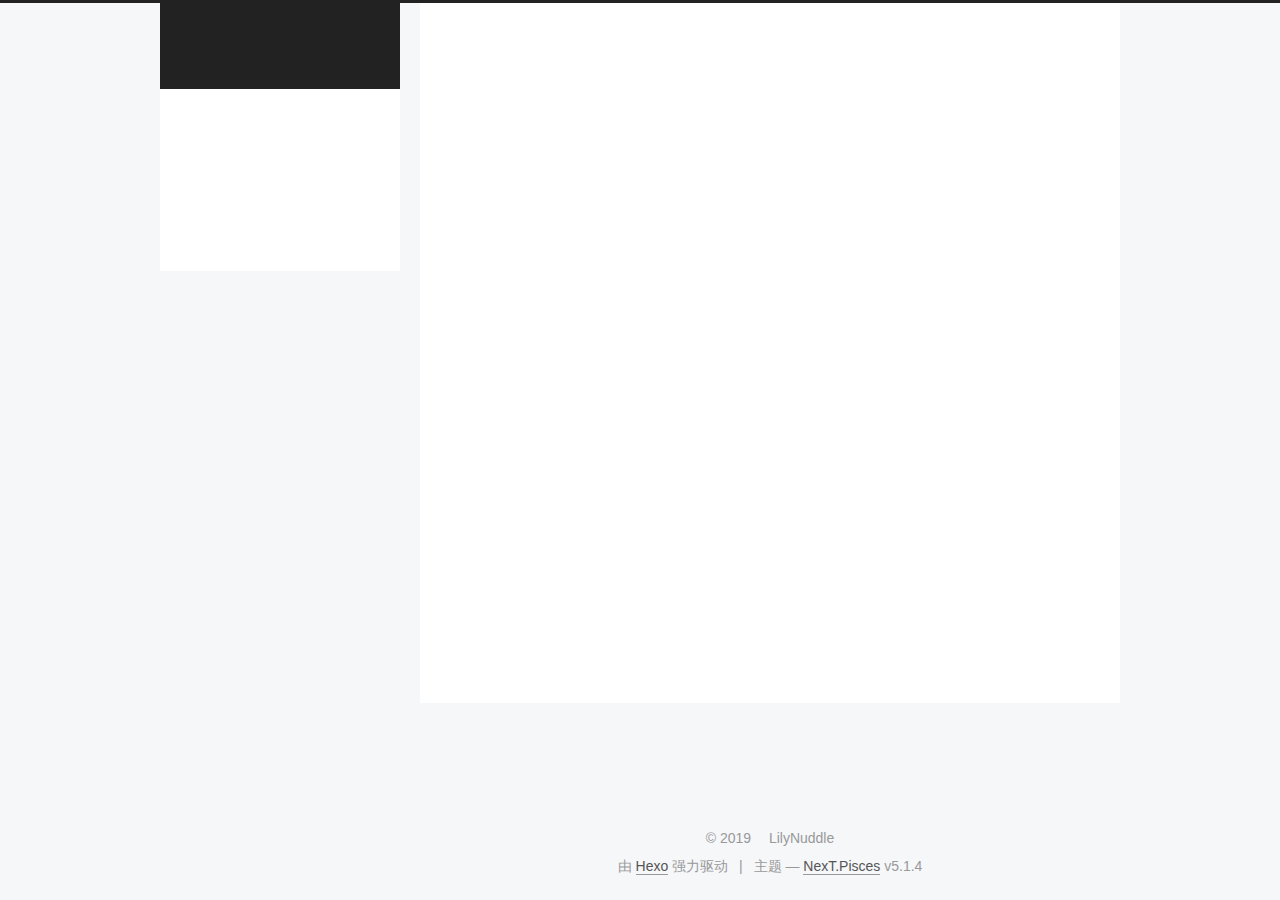
==== commit d89a4908: "Site updated: 2019-09-20 15:25:11" ====
--- a/archives/index.html
+++ b/archives/index.html
@@ -5,7 +5,7 @@
   
 
 
-<html class="theme-next mist use-motion" lang="">
+<html class="theme-next pisces use-motion" lang="zh-Hans">
 <head><meta name="generator" content="Hexo 3.8.0">
   <meta charset="UTF-8">
 <meta http-equiv="X-UA-Compatible" content="IE=edge">
@@ -83,7 +83,7 @@
 <meta property="og:title" content="Hexo">
 <meta property="og:url" content="http://yoursite.com/archives/index.html">
 <meta property="og:site_name" content="Hexo">
-<meta property="og:locale" content="default">
+<meta property="og:locale" content="zh-Hans">
 <meta name="twitter:card" content="summary">
 <meta name="twitter:title" content="Hexo">
 
@@ -93,7 +93,7 @@
   var NexT = window.NexT || {};
   var CONFIG = {
     root: '/',
-    scheme: 'Mist',
+    scheme: 'Pisces',
     version: '5.1.4',
     sidebar: {"position":"left","display":"post","offset":12,"b2t":false,"scrollpercent":false,"onmobile":false},
     fancybox: true,
@@ -101,7 +101,7 @@
     motion: {"enable":true,"async":false,"transition":{"post_block":"fadeIn","post_header":"slideDownIn","post_body":"slideDownIn","coll_header":"slideLeftIn","sidebar":"slideUpIn"}},
     duoshuo: {
       userId: '0',
-      author: 'Author'
+      author: '博主'
     },
     algolia: {
       applicationID: '',
@@ -121,7 +121,7 @@
 
 
 
-  <title>Archive | Hexo</title>
+  <title>归档 | Hexo</title>
   
 
 
@@ -133,7 +133,7 @@
 
 </head>
 
-<body itemscope="" itemtype="http://schema.org/WebPage" lang="default">
+<body itemscope="" itemtype="http://schema.org/WebPage" lang="zh-Hans">
 
   
   
@@ -181,17 +181,37 @@
             
               <i class="menu-item-icon fa fa-fw fa-home"></i> <br>
             
-            Home
+            首页
           </a>
         </li>
       
         
+        <li class="menu-item menu-item-tags">
+          <a href="/tags/" rel="section">
+            
+              <i class="menu-item-icon fa fa-fw fa-tags"></i> <br>
+            
+            标签
+          </a>
+        </li>
+      
+        
+        <li class="menu-item menu-item-categories">
+          <a href="/categories/" rel="section">
+            
+              <i class="menu-item-icon fa fa-fw fa-th"></i> <br>
+            
+            分类
+          </a>
+        </li>
+      
+        
         <li class="menu-item menu-item-archives">
           <a href="/archives/" rel="section">
             
               <i class="menu-item-icon fa fa-fw fa-archive"></i> <br>
             
-            Archives
+            归档
           </a>
         </li>
       
@@ -227,7 +247,7 @@
         
           
         
-        Um..! 2 posts in total. Keep on posting.
+        嗯..! 目前共计 2 篇日志。 继续努力。
       </span>
 
       
@@ -347,6 +367,8 @@
         <div class="site-overview">
           <div class="site-author motion-element" itemprop="author" itemscope="" itemtype="http://schema.org/Person">
             
+              <img class="site-author-image" itemprop="image" src="/images/cat.jpg" alt="LilyNuddle">
+            
               <p class="site-author-name" itemprop="name">LilyNuddle</p>
               <p class="site-description motion-element" itemprop="description"></p>
           </div>
@@ -359,13 +381,31 @@
                 <a href="/archives/">
               
                   <span class="site-state-item-count">2</span>
-                  <span class="site-state-item-name">posts</span>
+                  <span class="site-state-item-name">日志</span>
                 </a>
               </div>
             
 
             
-
+              
+              
+              <div class="site-state-item site-state-categories">
+                <a href="/categories/index.html">
+                  <span class="site-state-item-count">1</span>
+                  <span class="site-state-item-name">分类</span>
+                </a>
+              </div>
+            
+
+            
+              
+              
+              <div class="site-state-item site-state-tags">
+                <a href="/tags/index.html">
+                  <span class="site-state-item-count">2</span>
+                  <span class="site-state-item-name">标签</span>
+                </a>
+              </div>
             
 
           </nav>
@@ -409,7 +449,7 @@
 </div>
 
 
-  <div class="powered-by">Powered by <a class="theme-link" target="_blank" href="https://hexo.io">Hexo</a></div>
+  <div class="powered-by">由 <a class="theme-link" target="_blank" href="https://hexo.io">Hexo</a> 强力驱动</div>
 
 
 
@@ -417,7 +457,7 @@
 
 
 
-  <div class="theme-info">Theme &mdash; <a class="theme-link" target="_blank" href="https://github.com/iissnan/hexo-theme-next">NexT.Mist</a> v5.1.4</div>
+  <div class="theme-info">主题 &mdash; <a class="theme-link" target="_blank" href="https://github.com/iissnan/hexo-theme-next">NexT.Pisces</a> v5.1.4</div>
 
 
 
@@ -517,6 +557,13 @@
   
   
 
+
+  <script type="text/javascript" src="/js/src/affix.js?v=5.1.4"></script>
+
+  <script type="text/javascript" src="/js/src/schemes/pisces.js?v=5.1.4"></script>
+
+
+
   
 
   
--- a/css/main.css
+++ b/css/main.css
@@ -189,7 +189,7 @@
   font-size: 14px;
   line-height: 2;
   color: #555;
-  background: #fff;
+  background: #f5f7f9;
 }
 @media (max-width: 767px) {
   body {
@@ -653,8 +653,8 @@
 @media (min-width: 992px) {
   .full-image.full-image.full-image.full-image {
     max-width: none;
-    width: 110%;
-    margin: 25px -5%;
+    width: 118%;
+    margin: 0 -9%;
   }
 }
 .blockquote-center,
@@ -940,11 +940,11 @@
   display: inline-block;
   padding: 0 20px;
   font-size: 14px;
-  color: #fff;
-  background: #222;
-  border: 2px solid #222;
+  color: #555;
+  background: #fff;
+  border: 2px solid #555;
   text-decoration: none;
-  border-radius: 0;
+  border-radius: 2px;
   transition-property: background-color;
   transition-duration: 0.2s;
   transition-timing-function: ease-in-out;
@@ -953,8 +953,8 @@
 }
 .btn:hover {
   border-color: #222;
-  color: #222;
-  background: #fff;
+  color: #fff;
+  background: #222;
 }
 .btn +.btn {
   margin: 0 0 8px 8px;
@@ -1066,7 +1066,7 @@
   width: 24px;
   background: #222;
   font-size: 12px;
-  opacity: 1;
+  opacity: 0.6;
   color: #fff;
   cursor: pointer;
   text-align: center;
@@ -1087,7 +1087,7 @@
   }
 }
 .back-to-top.back-to-top-on {
-  bottom: 19px;
+  bottom: 30px;
 }
 .header {
   background: transparent;
@@ -1136,7 +1136,7 @@
 .site-subtitle {
   margin-top: 10px;
   font-size: 13px;
-  color: #999;
+  color: #ddd;
 }
 .use-motion .brand {
   opacity: 0;
@@ -1209,7 +1209,8 @@
   transition-timing-function: ease-in-out;
   transition-delay: 0s;
 }
-.menu .menu-item a:hover {
+.menu .menu-item a:hover,
+.menu-item-active a {
   border-bottom-color: #222;
 }
 .menu .menu-item .fa {
@@ -1738,20 +1739,20 @@
   display: block;
   margin: 0 auto;
   padding: 2px;
-  max-width: 96px;
+  max-width: 120px;
   height: auto;
-  border: 2px solid #333;
+  border: 1px solid #eee;
 }
 .site-author-name {
-  margin: 5px 0 0;
+  margin: 0;
   text-align: center;
-  color: #f5f5f5;
-  font-weight: normal;
+  color: #222;
+  font-weight: 600;
 }
 .site-description {
-  margin-top: 5px;
+  margin-top: 0;
   text-align: center;
-  font-size: 14px;
+  font-size: 13px;
   color: #999;
 }
 .site-state {
@@ -1763,7 +1764,7 @@
 .site-state-item {
   display: inline-block;
   padding: 0 15px;
-  border-left: 1px solid #333;
+  border-left: 1px solid #eee;
 }
 .site-state-item:first-child {
   border-left: none;
@@ -1776,11 +1777,11 @@
   text-align: center;
   color: inherit;
   font-weight: 600;
-  font-size: 18px;
+  font-size: 16px;
 }
 .site-state-item-name {
   font-size: 13px;
-  color: inherit;
+  color: #999;
 }
 .feed-link {
   margin-top: 20px;
@@ -1822,7 +1823,7 @@
   width: 4px;
   height: 4px;
   border-radius: 50%;
-  background: #f9469f;
+  background: #ff6222;
 }
 .links-of-blogroll {
   font-size: 13px;
@@ -1860,7 +1861,7 @@
   color: #555;
 }
 .sidebar-nav li:hover {
-  color: #f5f5f5;
+  color: #fc6423;
 }
 .page-post-detail .sidebar-nav-toc {
   padding: 0 5px;
@@ -1869,11 +1870,11 @@
   margin-left: 10px;
 }
 .sidebar-nav .sidebar-nav-active {
-  color: #87daff;
-  border-bottom-color: #87daff;
+  color: #fc6423;
+  border-bottom-color: #fc6423;
 }
 .sidebar-nav .sidebar-nav-active:hover {
-  color: #87daff;
+  color: #fc6423;
 }
 .sidebar-panel {
   display: none;
@@ -1906,12 +1907,12 @@
   transition-timing-function: ease-in-out;
   transition-delay: 0s;
   transition-property: all;
-  color: #999;
-  border-bottom-color: #555;
+  color: #666;
+  border-bottom-color: #ccc;
 }
 .post-toc ol a:hover {
-  color: #ccc;
-  border-bottom-color: #ccc;
+  color: #000;
+  border-bottom-color: #000;
 }
 .post-toc .nav-item {
   overflow: hidden;
@@ -1933,14 +1934,14 @@
   display: block;
 }
 .post-toc .nav .active > a {
-  color: #87daff;
-  border-bottom-color: #87daff;
+  color: #fc6423;
+  border-bottom-color: #fc6423;
 }
 .post-toc .nav .active-current > a {
-  color: #87daff;
+  color: #fc6423;
 }
 .post-toc .nav .active-current > a:hover {
-  color: #87daff;
+  color: #fc6423;
 }
 .footer {
   font-size: 14px;
@@ -2345,6 +2346,16 @@
   transform: translate(-50%, -50%);
   color: #ccc;
 }
+@media (min-width: 768px) and (max-width: 991px) {
+  .busuanzi-count {
+    width: auto;
+  }
+}
+@media (max-width: 767px) {
+  .busuanzi-count {
+    width: auto;
+  }
+}
 .site-uv,
 .site-pv,
 .page-pv {
@@ -2580,83 +2591,403 @@
   }
 }
 .page-post-detail .sidebar-toggle-line {
-  background: #87daff;
+  background: #fc6423;
 }
 .page-post-detail .comments {
   overflow: hidden;
 }
-@media (max-width: 767px) {
-  .header-inner,
-  .container .main-inner,
+.header {
+  position: relative;
+  margin: 0 auto;
+  width: 960px;
+}
+@media (min-width: 768px) and (max-width: 991px) {
+  .header {
+    width: auto;
+  }
+}
+@media (max-width: 767px) {
+  .header {
+    width: auto;
+  }
+}
+.header-inner {
+  position: absolute;
+  top: 0;
+  overflow: hidden;
+  padding: 0;
+  width: 240px;
+  background: #fff;
+  box-shadow: initial;
+  border-radius: initial;
+}
+@media (min-width: 1600px) {
+  .container .header-inner {
+    width: 240px;
+  }
+}
+@media (min-width: 768px) and (max-width: 991px) {
+  .header-inner {
+    position: relative;
+    width: auto;
+    border-radius: initial;
+  }
+}
+@media (max-width: 767px) {
+  .header-inner {
+    position: relative;
+    width: auto;
+    border-radius: initial;
+  }
+}
+.main:before,
+.main:after {
+  content: " ";
+  display: table;
+}
+.main:after {
+  clear: both;
+}
+@media (min-width: 768px) and (max-width: 991px) {
+  .main {
+    padding-bottom: 100px;
+  }
+}
+@media (max-width: 767px) {
+  .main {
+    padding-bottom: 100px;
+  }
+}
+.container .main-inner {
+  width: 960px;
+}
+@media (min-width: 768px) and (max-width: 991px) {
+  .container .main-inner {
+    width: auto;
+  }
+}
+@media (max-width: 767px) {
+  .container .main-inner {
+    width: auto;
+  }
+}
+.content-wrap {
+  float: right;
+  box-sizing: border-box;
+  padding: 40px;
+  width: 700px;
+  background: #fff;
+  min-height: 700px;
+  box-shadow: initial;
+  border-radius: initial;
+}
+@media (min-width: 768px) and (max-width: 991px) {
+  .content-wrap {
+    width: 100%;
+    padding: 20px;
+    border-radius: initial;
+  }
+}
+@media (max-width: 767px) {
+  .content-wrap {
+    width: 100%;
+    padding: 20px;
+    min-height: auto;
+    border-radius: initial;
+  }
+}
+.sidebar {
+  position: static;
+  float: left;
+  margin-top: 300px;
+  width: 240px;
+  background: #f5f7f9;
+  box-shadow: none;
+}
+@media (min-width: 768px) and (max-width: 991px) {
+  .sidebar {
+    display: none;
+  }
+}
+@media (max-width: 767px) {
+  .sidebar {
+    display: none;
+  }
+}
+.sidebar-toggle {
+  display: none;
+}
+.footer-inner {
+  width: 960px;
+  padding-left: 260px;
+}
+@media (min-width: 768px) and (max-width: 991px) {
   .footer-inner {
     width: auto;
-  }
-}
-embed {
-  display: block;
-  margin: 0px auto 25px auto;
-}
-.custom-logo .site-meta-headline {
-  text-align: center;
-}
-.custom-logo .brand {
+    padding-left: 0 !important;
+    padding-right: 0 !important;
+  }
+}
+@media (max-width: 767px) {
+  .footer-inner {
+    width: auto;
+    padding-left: 0 !important;
+    padding-right: 0 !important;
+  }
+}
+.sidebar-position-right .header-inner {
+  right: 0;
+}
+.sidebar-position-right .content-wrap {
+  float: left;
+}
+.sidebar-position-right .sidebar {
+  float: right;
+}
+.sidebar-position-right .footer-inner {
+  padding-left: 0;
+  padding-right: 260px;
+}
+.site-brand-wrapper {
+  position: relative;
+}
+.site-meta {
+  padding: 20px 0;
+  color: #fff;
+  background: #222;
+}
+@media (min-width: 768px) and (max-width: 991px) {
+  .site-meta {
+    box-shadow: 0 0 16px rgba(0,0,0,0.5);
+  }
+}
+@media (max-width: 767px) {
+  .site-meta {
+    box-shadow: 0 0 16px rgba(0,0,0,0.5);
+  }
+}
+.brand {
+  padding: 0;
   background: none;
 }
-.custom-logo .site-title {
-  margin: 10px auto 0;
-  font-size: 24px;
-  color: #222;
-}
-.custom-logo .site-title a {
-  border: none;
-}
-.custom-logo-image {
-  margin: 0 auto;
-  padding: 5px;
-  max-width: 150px;
-  background: #fff;
-}
-@media (max-width: 767px) {
-  .site-nav {
-    position: absolute;
-    left: 0;
-    top: 52px;
-    margin: 0;
-    width: 100%;
-    padding: 0;
-    background: #fff;
-    border-bottom: 1px solid #ddd;
-    z-index: 1050;
-  }
-}
-@media (max-width: 767px) {
-  .menu {
-    text-align: left;
-  }
-}
-@media (max-width: 767px) {
-  .menu .menu-item {
-    display: block;
-    margin: 0 10px;
-    vertical-align: top;
-  }
-}
-@media (max-width: 767px) {
-  .menu .menu-item br {
-    display: none;
-  }
-}
-@media (max-width: 767px) {
-  .menu .menu-item a {
-    padding: 5px 10px;
-  }
-}
-.menu .menu-item .fa {
-  margin-right: 0;
+.brand:hover {
+  color: #fff;
+}
+.site-subtitle {
+  margin: 10px 10px 0;
+  font-weight: initial;
 }
 .site-search form {
   display: none;
 }
+.site-nav {
+  border-top: none;
+}
+@media (min-width: 768px) and (max-width: 991px) {
+  .site-nav {
+    display: none !important;
+  }
+}
+@media (min-width: 768px) and (max-width: 991px) {
+  .site-nav-on {
+    display: block !important;
+  }
+}
+.menu .menu-item {
+  display: block;
+  margin: 0;
+}
+.menu .menu-item a {
+  position: relative;
+  box-sizing: border-box;
+  padding: 5px 20px;
+  text-align: left;
+  line-height: inherit;
+  transition-property: background-color;
+  transition-duration: 0.2s;
+  transition-timing-function: ease-in-out;
+  transition-delay: 0s;
+}
+.menu .menu-item a:hover,
+.menu-item-active a {
+  background: #f9f9f9;
+  border-bottom-color: #fff;
+}
+.menu .menu-item br {
+  display: none;
+}
+.menu-item-active a:after {
+  content: " ";
+  position: absolute;
+  top: 50%;
+  margin-top: -3px;
+  right: 15px;
+  width: 6px;
+  height: 6px;
+  border-radius: 50%;
+  background-color: #bbb;
+}
+.btn-bar {
+  background-color: #fff;
+}
+.site-nav-toggle {
+  left: 20px;
+  top: 50%;
+  -webkit-transform: translateY(-50%);
+  -webkit-transform: translateY(-50%);
+  -moz-transform: translateY(-50%);
+  -ms-transform: translateY(-50%);
+  -o-transform: translateY(-50%);
+  transform: translateY(-50%);
+}
+@media (min-width: 768px) and (max-width: 991px) {
+  .site-nav-toggle {
+    display: block;
+  }
+}
+.use-motion .sidebar .motion-element {
+  opacity: 1;
+}
+.sidebar {
+  margin-left: -100%;
+  right: auto;
+  bottom: auto;
+  -webkit-transform: none;
+}
+.sidebar-inner {
+  box-sizing: border-box;
+  width: 240px;
+  color: #555;
+  background: #fff;
+  box-shadow: initial;
+  border-radius: initial;
+  opacity: 0;
+}
+.sidebar-inner.affix {
+  position: fixed;
+  top: 12px;
+}
+.sidebar-inner.affix-bottom {
+  position: absolute;
+}
+.site-overview {
+  text-align: left;
+}
+.site-author:before,
+.site-author:after {
+  content: " ";
+  display: table;
+}
+.site-author:after {
+  clear: both;
+}
+.sidebar a {
+  color: #555;
+}
+.sidebar a:hover {
+  color: #222;
+}
+.site-state-item {
+  padding: 0 10px;
+}
+.links-of-author-item a:before {
+  display: none;
+}
+.links-of-author-item a {
+  border-bottom: none;
+  text-decoration: underline;
+}
+.feed-link {
+  border-top: 1px dotted #ccc;
+  border-bottom: 1px dotted #ccc;
+  text-align: center;
+}
+.feed-link a {
+  display: block;
+  color: #fc6423;
+  border: none;
+}
+.feed-link a:hover {
+  background: none;
+  color: #e34603;
+}
+.feed-link a:hover i {
+  color: #e34603;
+}
+.links-of-author {
+  display: flex;
+  flex-wrap: wrap;
+  justify-content: center;
+}
+.links-of-author-item {
+  margin: 5px 0 0;
+  width: 50%;
+}
+.links-of-author-item a {
+  max-width: 216px;
+  box-sizing: border-box;
+  display: inline-block;
+  margin-right: 0;
+  margin-bottom: 0;
+  padding: 0 5px;
+  overflow: hidden;
+  white-space: nowrap;
+  text-overflow: ellipsis;
+}
+.links-of-author-item a {
+  display: block;
+  text-decoration: none;
+}
+.links-of-author-item a:hover {
+  border-radius: 4px;
+  background: #eee;
+}
+.links-of-author-item .fa {
+  margin-right: 2px;
+  font-size: 16px;
+}
+.links-of-author-item .fa-globe {
+  font-size: 15px;
+}
+.links-of-blogroll {
+  text-align: center;
+  margin-top: 20px;
+  padding: 3px 0 0;
+  border-top: 1px dotted #ccc;
+}
+.links-of-blogroll-title {
+  margin-top: 0;
+}
+.links-of-blogroll-item {
+  padding: 0;
+}
+.links-of-blogroll-inline:before,
+.links-of-blogroll-inline:after {
+  content: " ";
+  display: table;
+}
+.links-of-blogroll-inline:after {
+  clear: both;
+}
 .links-of-blogroll-inline .links-of-blogroll-item {
-  display: inline-block;
-}
+  margin: 5px 0 0;
+  width: 50%;
+  display: inline-block;
+  width: unset;
+}
+.links-of-blogroll-inline .links-of-blogroll-item a {
+  max-width: 216px;
+  box-sizing: border-box;
+  display: inline-block;
+  margin-right: 0;
+  margin-bottom: 0;
+  padding: 0 5px;
+  overflow: hidden;
+  white-space: nowrap;
+  text-overflow: ellipsis;
+}
+@media (max-width: 767px) {
+  .post-body {
+    text-align: justify;
+  }
+}
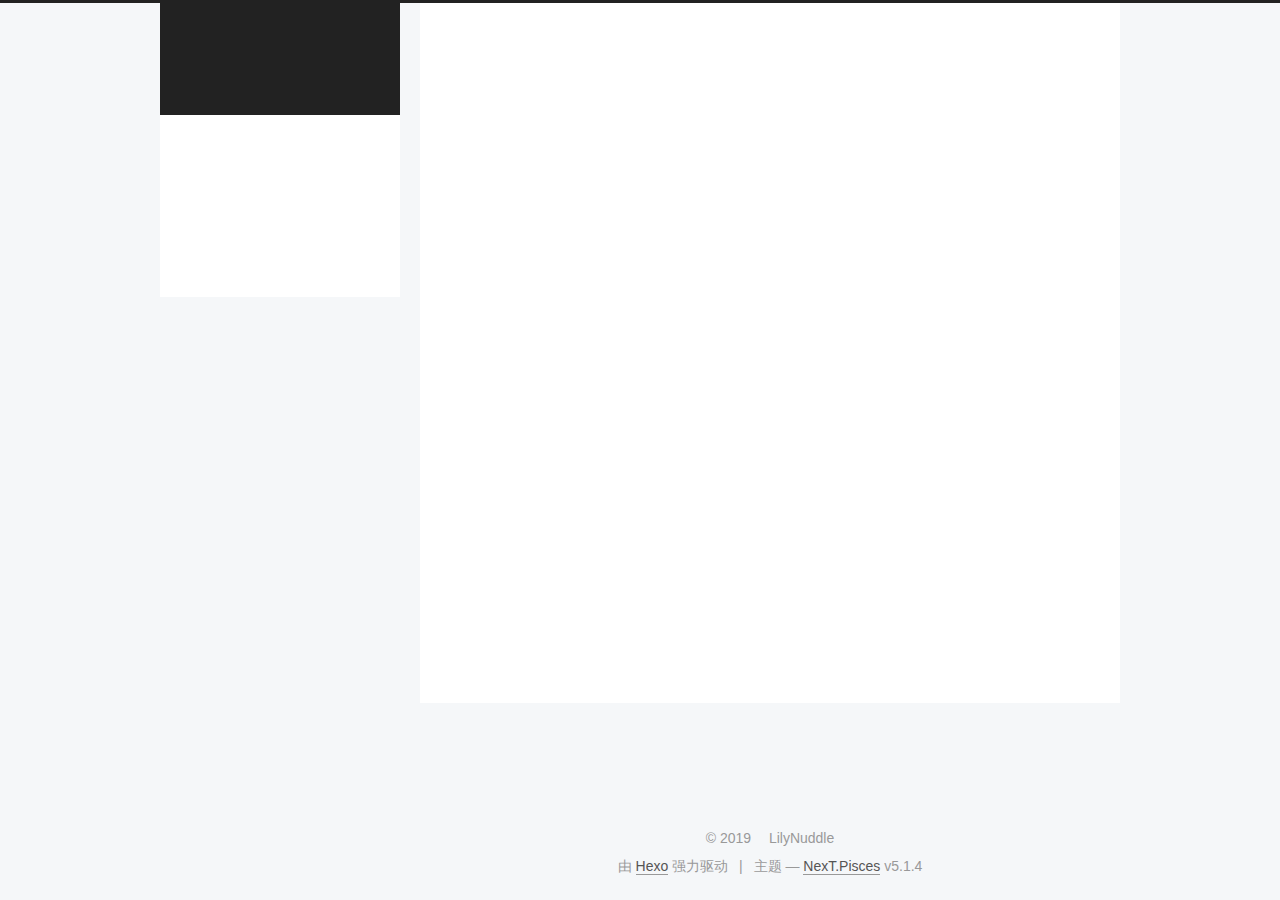
==== commit d6d790d7: "Site updated: 2019-09-26 12:02:35" ====
--- a/archives/index.html
+++ b/archives/index.html
@@ -80,12 +80,12 @@
 
 
 <meta property="og:type" content="website">
-<meta property="og:title" content="Hexo">
+<meta property="og:title" content="一个正经的博客">
 <meta property="og:url" content="http://yoursite.com/archives/index.html">
-<meta property="og:site_name" content="Hexo">
+<meta property="og:site_name" content="一个正经的博客">
 <meta property="og:locale" content="zh-Hans">
 <meta name="twitter:card" content="summary">
-<meta name="twitter:title" content="Hexo">
+<meta name="twitter:title" content="一个正经的博客">
 
 
 
@@ -121,12 +121,22 @@
 
 
 
-  <title>归档 | Hexo</title>
-  
-
-
-
-
+  <title>归档 | 一个正经的博客</title>
+  
+
+
+
+
+
+  <script type="text/javascript">
+    var _hmt = _hmt || [];
+    (function() {
+      var hm = document.createElement("script");
+      hm.src = "https://hm.baidu.com/hm.js?da6dcb515366df0ba055d247b4a111d9";
+      var s = document.getElementsByTagName("script")[0];
+      s.parentNode.insertBefore(hm, s);
+    })();
+  </script>
 
 
 
@@ -151,12 +161,12 @@
     <div class="custom-logo-site-title">
       <a href="/" class="brand" rel="start">
         <span class="logo-line-before"><i></i></span>
-        <span class="site-title">Hexo</span>
+        <span class="site-title">一个正经的博客</span>
         <span class="logo-line-after"><i></i></span>
       </a>
     </div>
       
-        <p class="site-subtitle"></p>
+        <p class="site-subtitle">信息安全的一名小学生</p>
       
   </div>
 
@@ -271,17 +281,17 @@
 
       <h2 class="post-title">
         
-            <a class="post-title-link" href="/2019/01/18/test-my-site/" itemprop="url">
-              
-                <span itemprop="name">test_my_site</span>
+            <a class="post-title-link" href="/2019/09/20/test-my-site/" itemprop="url">
+              
+                <span itemprop="name">写在最前面</span>
               
             </a>
         
       </h2>
 
       <div class="post-meta">
-        <time class="post-time" itemprop="dateCreated" datetime="2019-01-18T10:14:24+08:00" content="2019-01-18">
-          01-18
+        <time class="post-time" itemprop="dateCreated" datetime="2019-09-20T00:00:00+08:00" content="2019-09-20">
+          09-20
         </time>
       </div>
 
@@ -398,15 +408,6 @@
             
 
             
-              
-              
-              <div class="site-state-item site-state-tags">
-                <a href="/tags/index.html">
-                  <span class="site-state-item-count">2</span>
-                  <span class="site-state-item-name">标签</span>
-                </a>
-              </div>
-            
 
           </nav>
 
--- a/css/main.css
+++ b/css/main.css
@@ -1823,7 +1823,7 @@
   width: 4px;
   height: 4px;
   border-radius: 50%;
-  background: #ff6222;
+  background: #2182ec;
 }
 .links-of-blogroll {
   font-size: 13px;
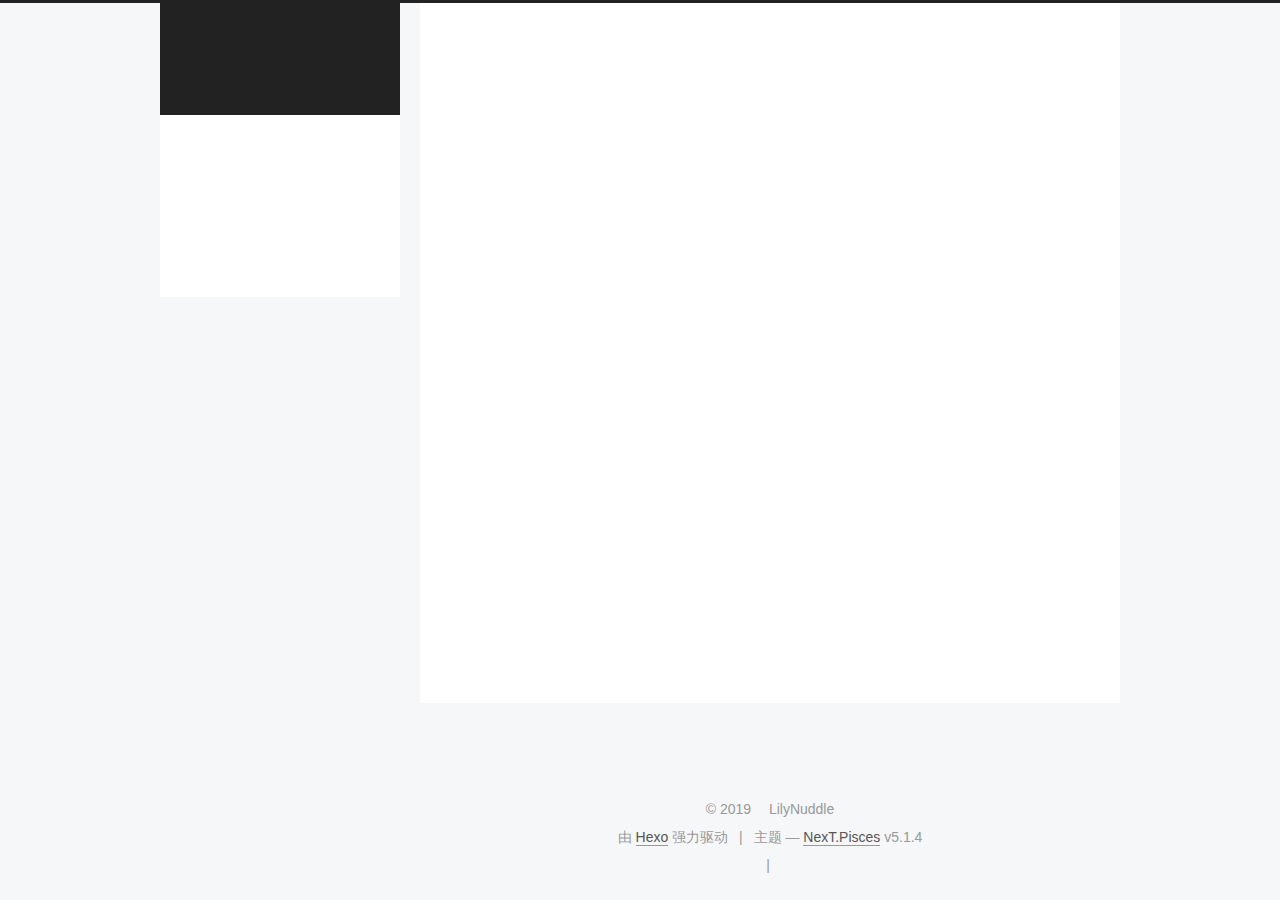
==== commit 3d84ac50: "Site updated: 2019-09-26 15:07:07" ====
--- a/archives/index.html
+++ b/archives/index.html
@@ -464,6 +464,26 @@
 
 
         
+<div class="busuanzi-count">
+  <script async src="https://dn-lbstatics.qbox.me/busuanzi/2.3/busuanzi.pure.mini.js"></script>
+
+  
+    <span class="site-uv">
+      <i class="fa fa-user"></i>
+      <span class="busuanzi-value" id="busuanzi_value_site_uv"></span>
+      
+    </span>
+  
+
+  
+    <span class="site-pv">
+      <i class="fa fa-eye"></i>
+      <span class="busuanzi-value" id="busuanzi_value_site_pv"></span>
+      
+    </span>
+  
+</div>
+
 
 
 
--- a/css/main.css
+++ b/css/main.css
@@ -1823,7 +1823,7 @@
   width: 4px;
   height: 4px;
   border-radius: 50%;
-  background: #2182ec;
+  background: #f8f;
 }
 .links-of-blogroll {
   font-size: 13px;
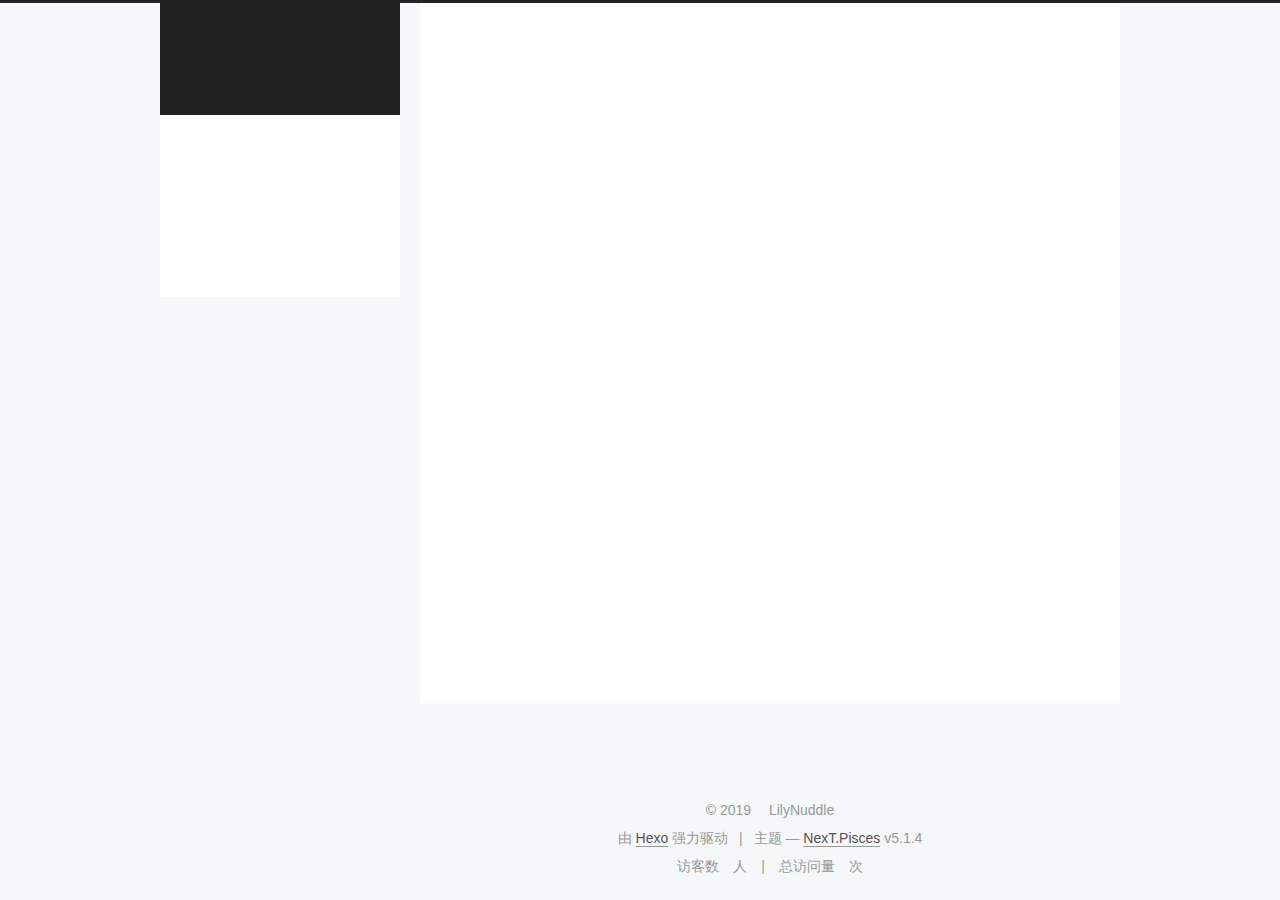
==== commit 7e06be1e: "Site updated: 2019-09-26 15:11:50" ====
--- a/archives/index.html
+++ b/archives/index.html
@@ -469,17 +469,17 @@
 
   
     <span class="site-uv">
-      <i class="fa fa-user"></i>
+      访客数
       <span class="busuanzi-value" id="busuanzi_value_site_uv"></span>
-      
+      人
     </span>
   
 
   
     <span class="site-pv">
-      <i class="fa fa-eye"></i>
+      总访问量
       <span class="busuanzi-value" id="busuanzi_value_site_pv"></span>
-      
+      次
     </span>
   
 </div>
--- a/css/main.css
+++ b/css/main.css
@@ -1823,7 +1823,7 @@
   width: 4px;
   height: 4px;
   border-radius: 50%;
-  background: #f8f;
+  background: #ac99ff;
 }
 .links-of-blogroll {
   font-size: 13px;
